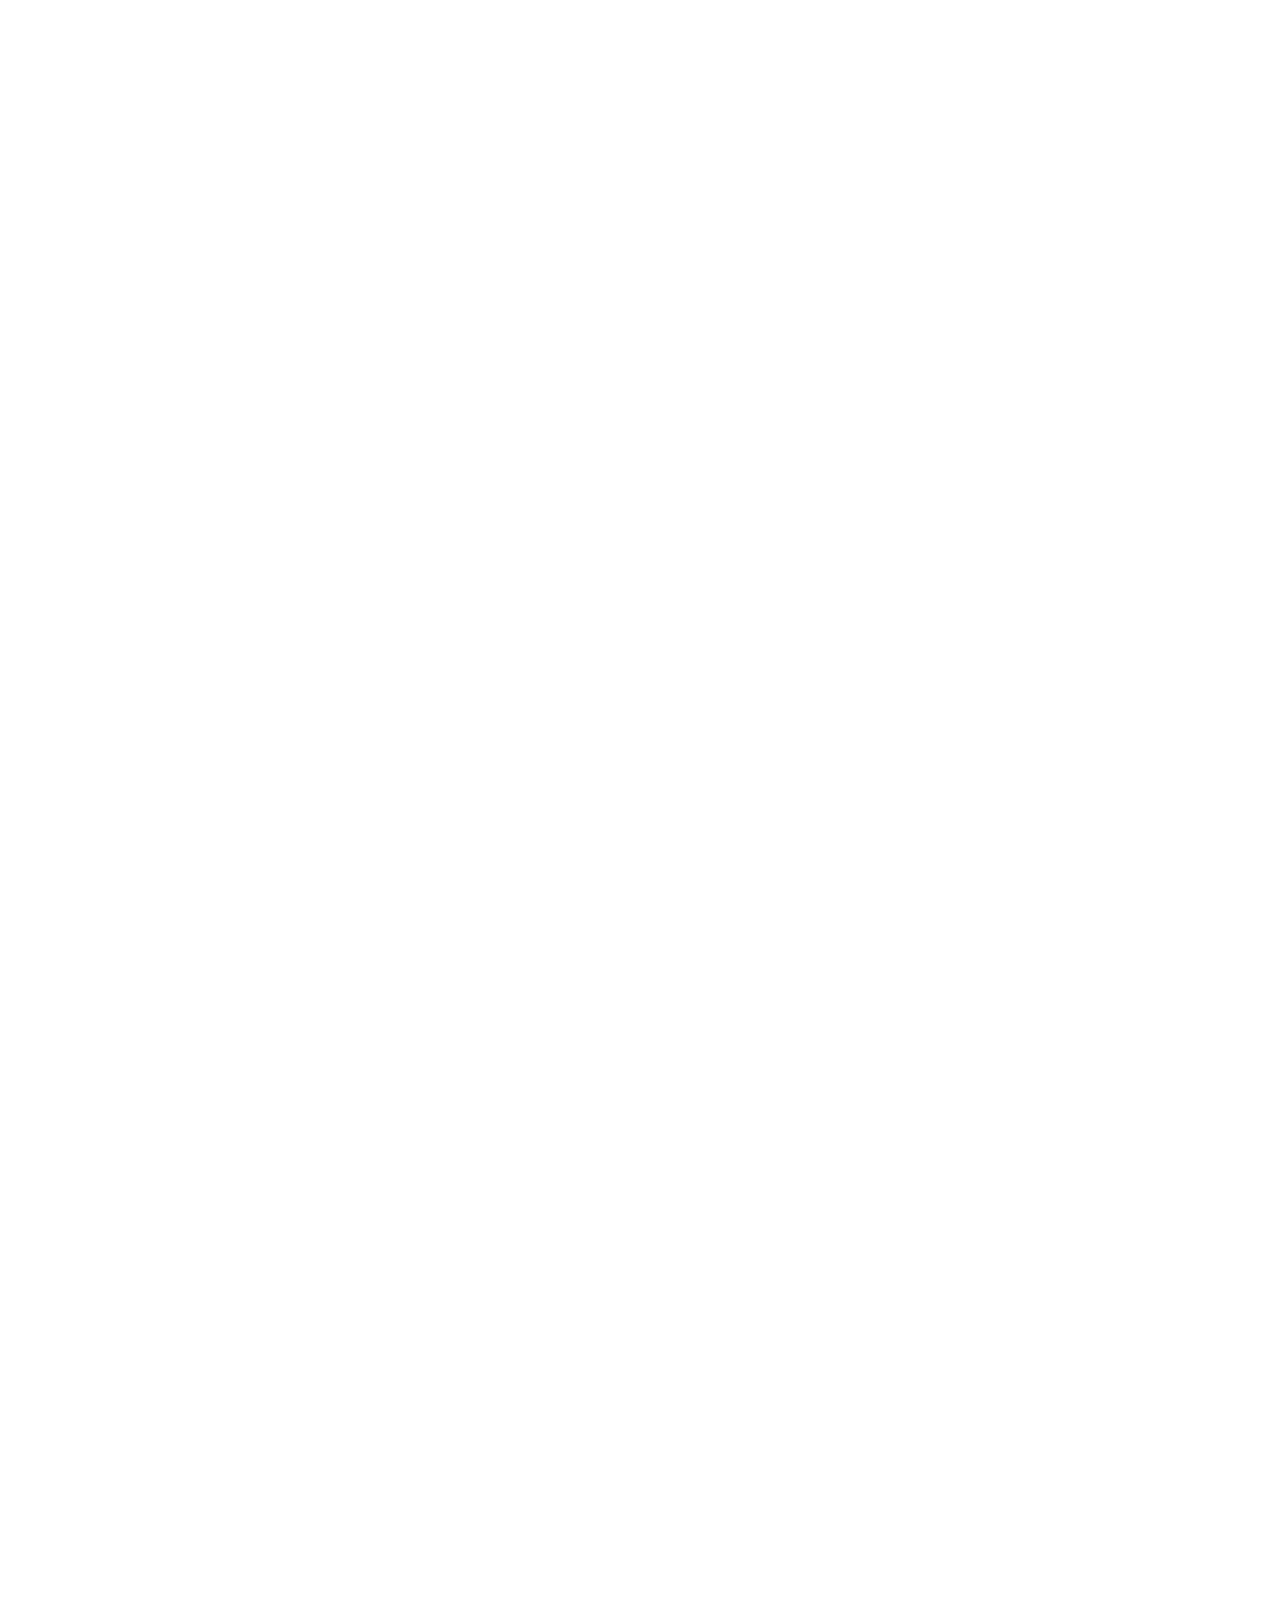
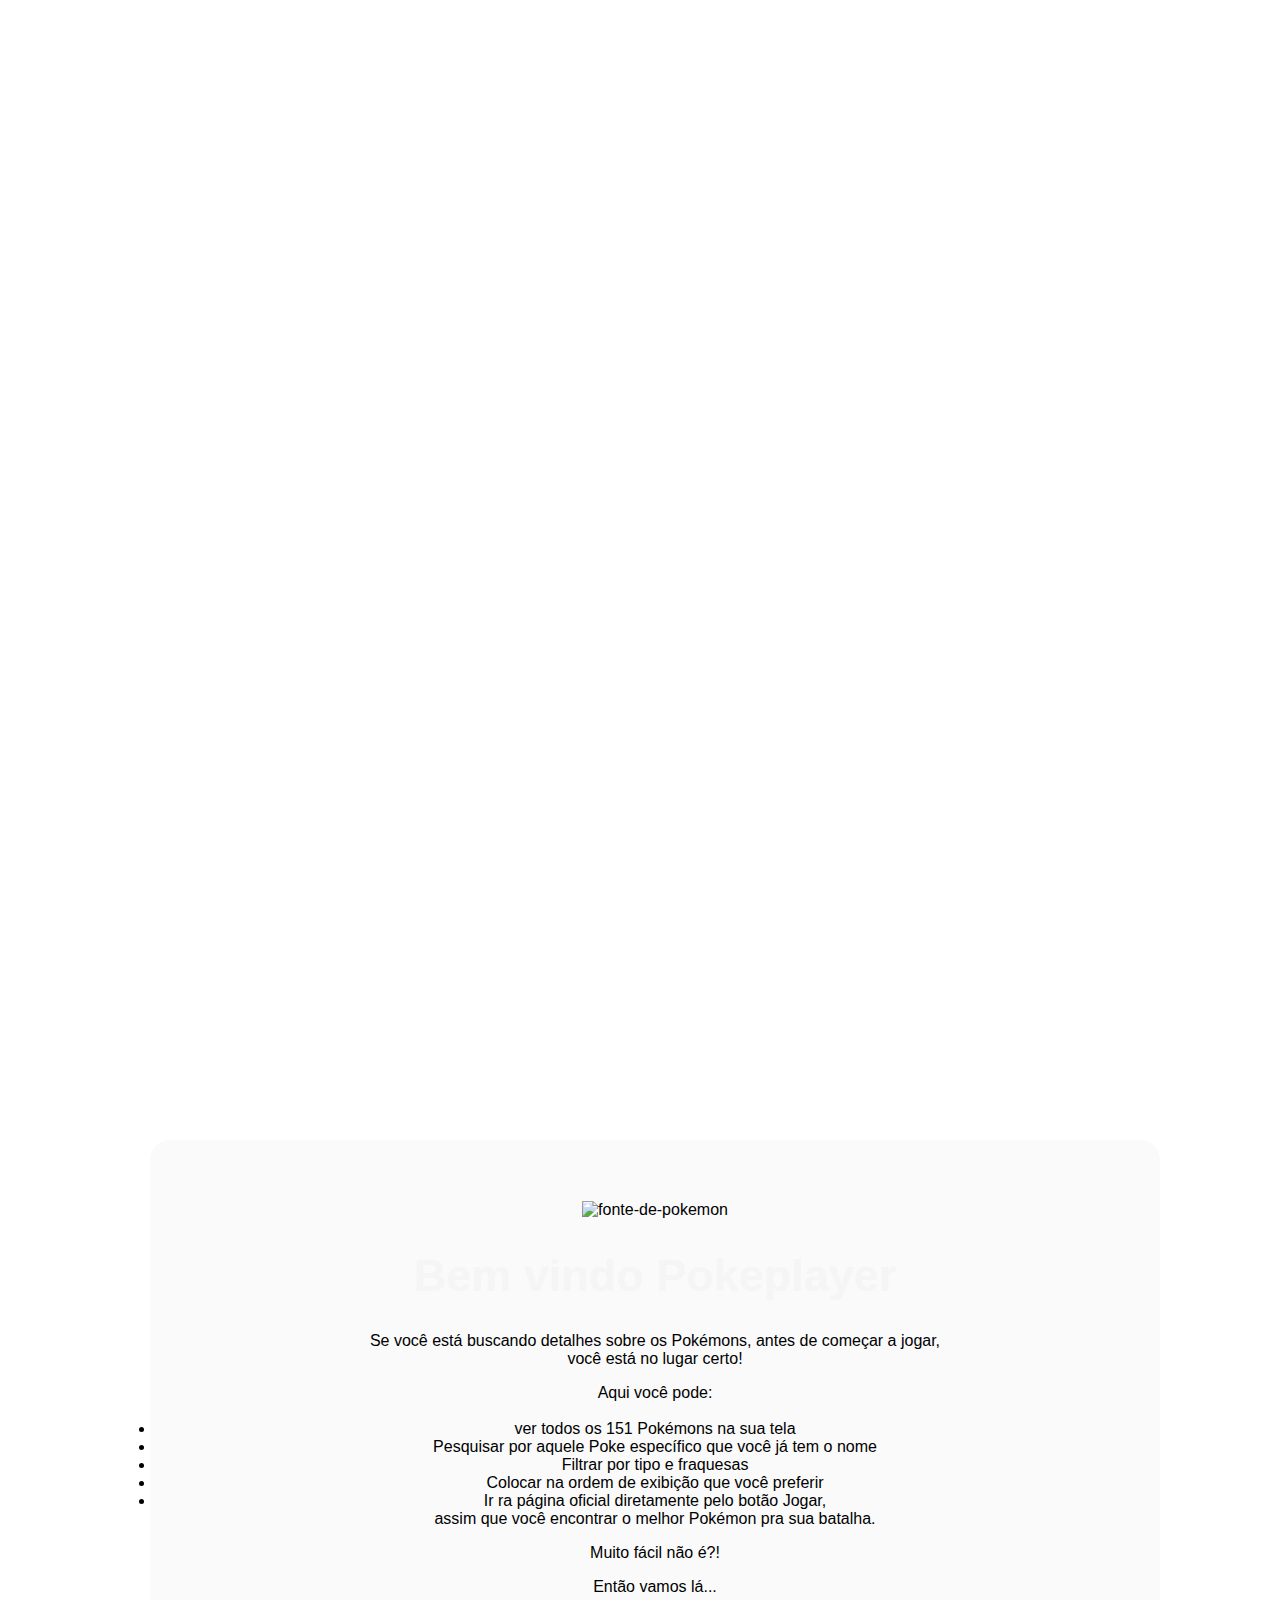
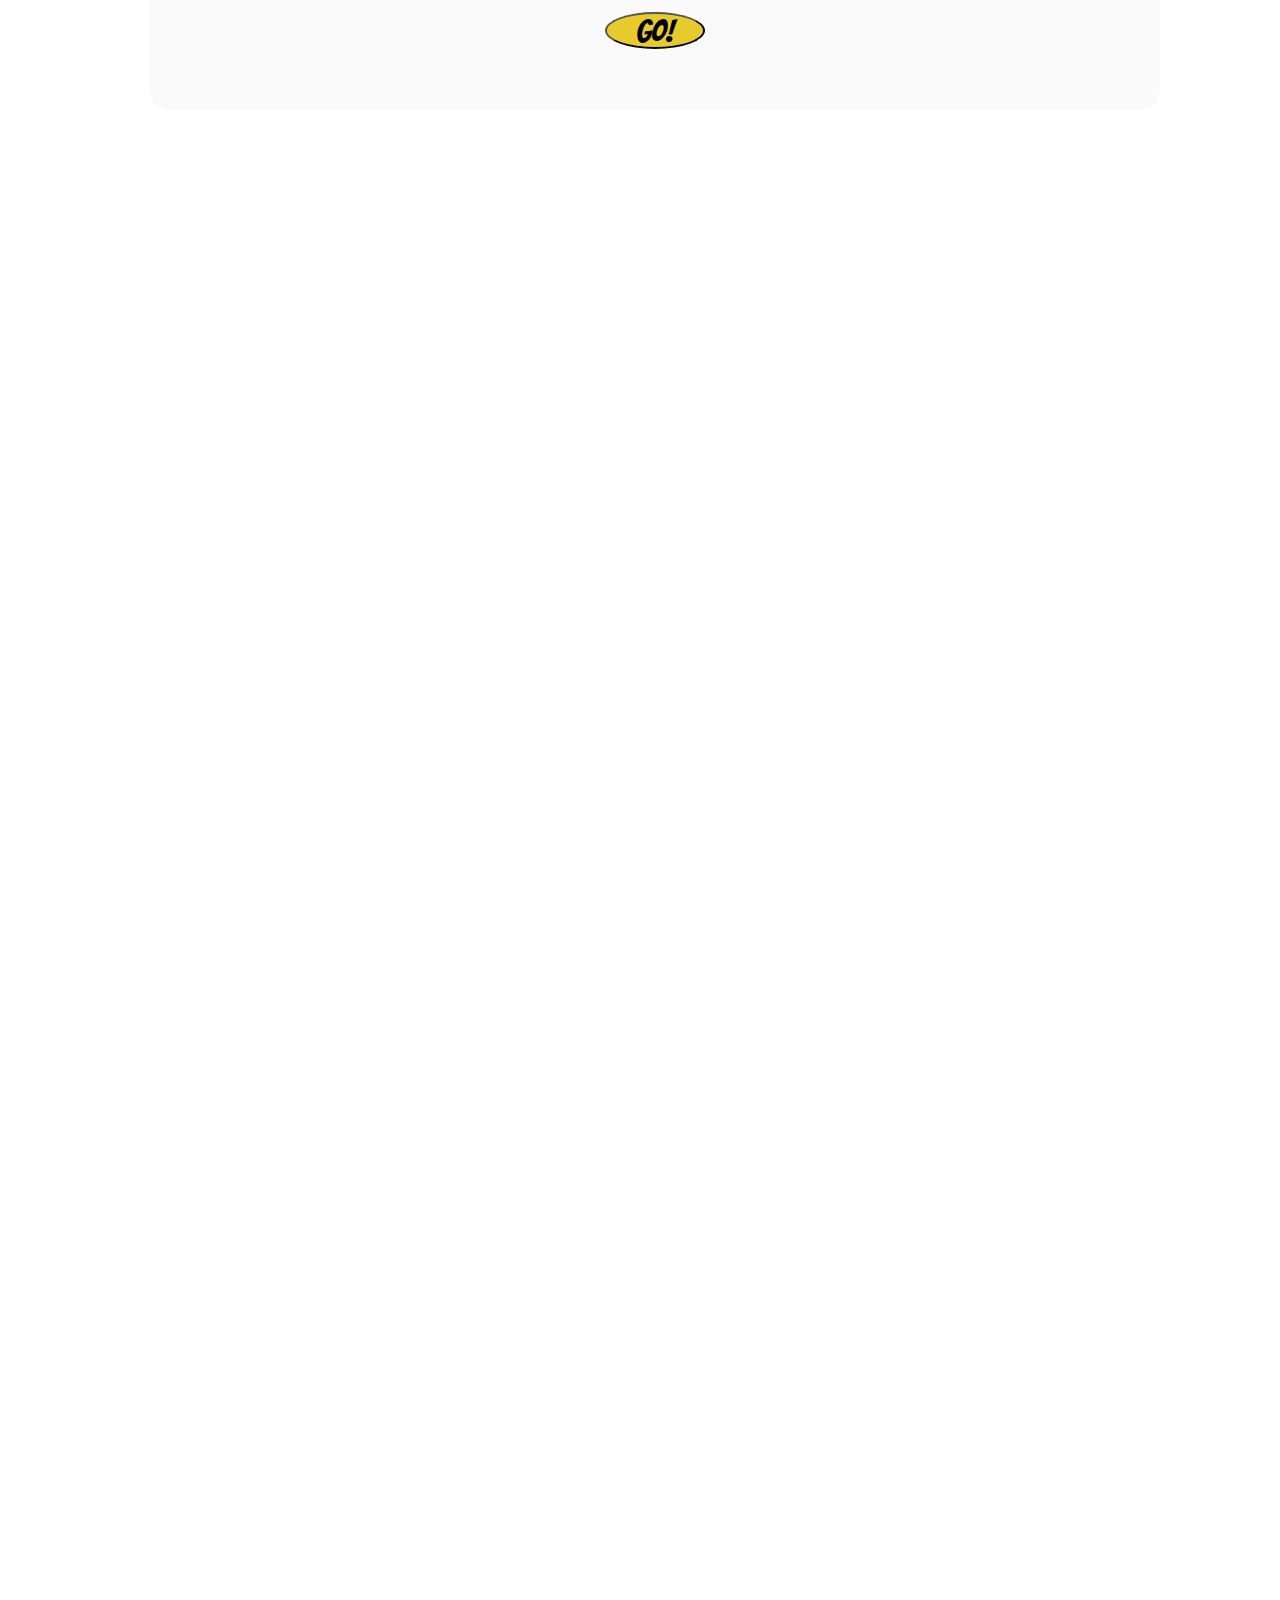
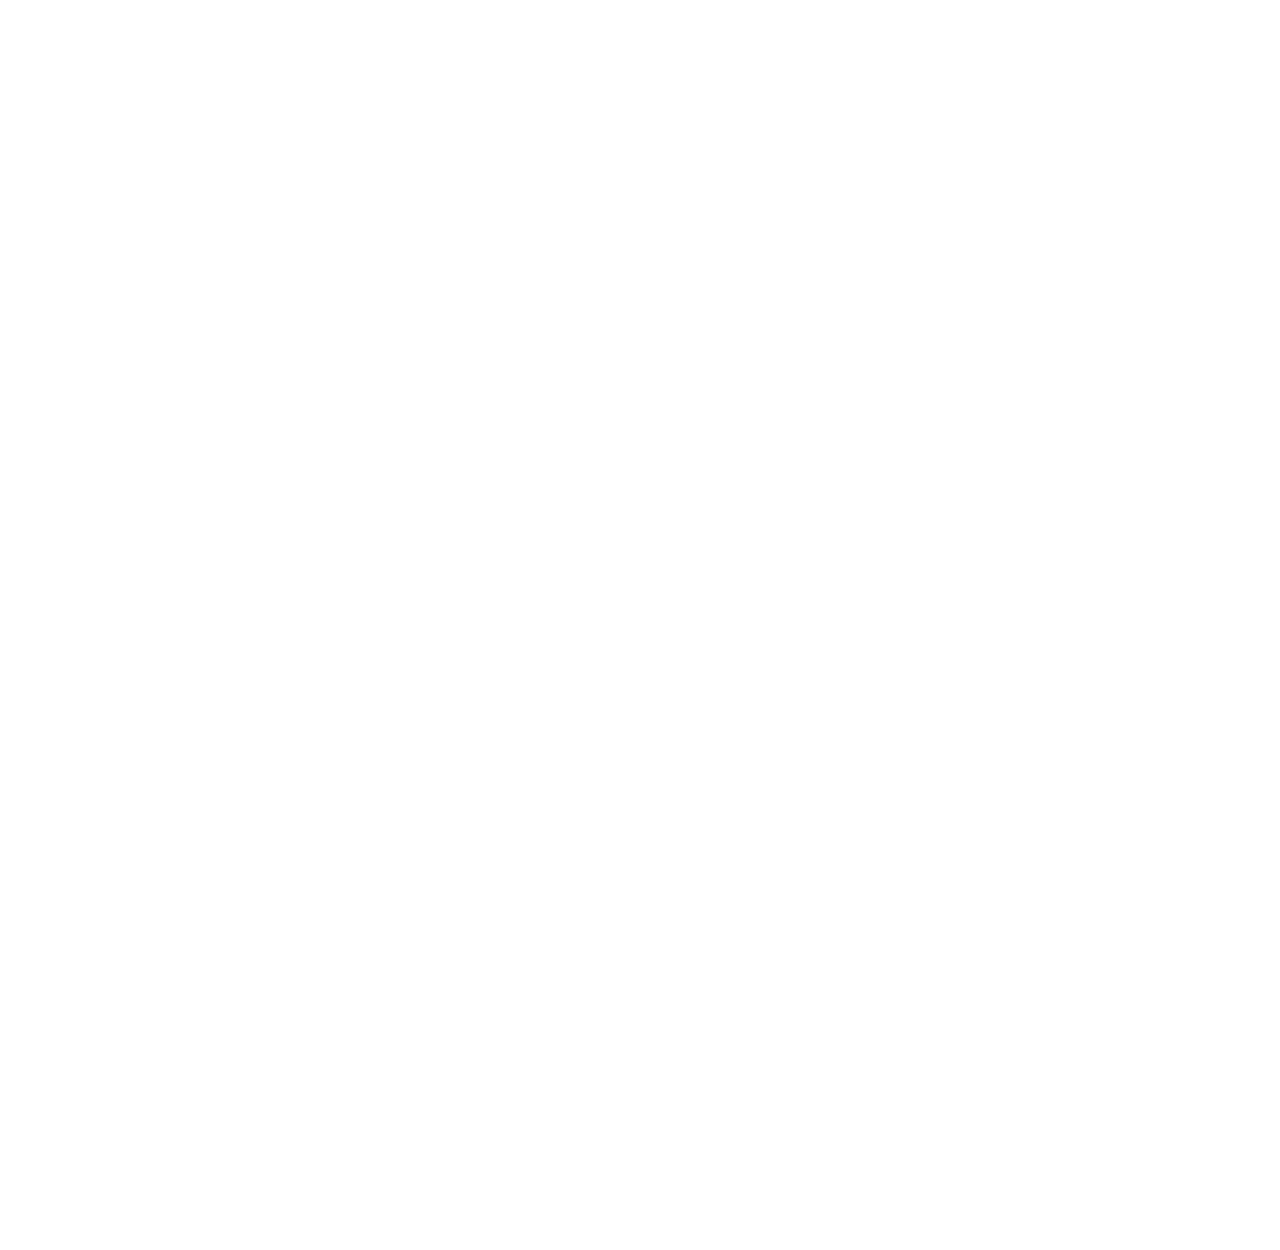
==== src/index.html @ 82933a5a "Input pesquisar funcionando" ====
<!DOCTYPE html>
<html>

<head>
  <meta charset="utf-8">
  <title>PokeLovers - Início</title>
  <link rel="stylesheet" href="image/style.css" />
  <link href="https://fonts.googleapis.com/css?family=Bangers&display=swap" rel="stylesheet" />
  <link href="https://fontmeme.com/permalink/200504/2cc51a42227c6a947ddd5a3efd82e6bc.png" rel="stylesheet"/>
</head>

<body>
  <main>
    <div class="presentation">
      <img src="https://fontmeme.com/permalink/200504/2cc51a42227c6a947ddd5a3efd82e6bc.png" alt="fonte-de-pokemon"/></a>
      <h1>Bem vindo Pokeplayer</h1>
      <dl>
        <p>Se você está buscando detalhes sobre os Pokémons, antes de começar a jogar,<br />
          você está no lugar certo!</p1>
          <dt>Aqui você pode:</dt><br />
          <li>ver todos os 151 Pokémons na sua tela</li>
          <li>Pesquisar por aquele Poke específico que você já tem o
            nome</li>
          <li>Filtrar por tipo e fraquesas</li>
          <li>Colocar na ordem de exibição que você preferir</li>
          <li>Ir ra página oficial diretamente pelo botão Jogar, <br /> assim que
            você encontrar o melhor Pokémon pra sua batalha.</li>
      </dl>
      <p>Muito fácil não é?!</p>
      <p class="lets-go"> Então vamos lá...</p>
      <button id="bt-go" class="btn-go"> <a href="personagens.html" target="_blank">Go!</a> </button>


    </div>

    <header>

    </header>
    <footer>

    </footer>
  </main>
  <script src="teste.js" type="module"></script>
</body>

</html>
---- src/image/style.css ----
html {
    scroll-behavior: smooth;
    /*Faz subir p/ topo aos poucos*/
}

body {
    background-image: url("fundoceu.jpeg");
    /* text-align: center;*/
    background-attachment: fixed;
    background-repeat: no-repeat;
    /* faz com a imagem não repita, apareça uma única vez. */
    background-size: cover;
    /* pra imagem ficar na tela toda. */
}


.search-form {
    font-family: 'Bangers', cursive;
    font-size: 20px;
    height: 70px;
    display: flex;
    align-items: center;
    justify-content: space-between;
    background-color: rgba(245, 245, 245, 0.5);
    color: black;
    border-radius: 5px;
    align-content: center;
    margin: 5px 35px;
    position: top;
}

main {
    font-family: 'Bangers', cursive;
    width: 1000px;
    max-width: 85%;
    height: 6000px;
    border-radius: 20px;
    border-color: silver;
    margin: 20px auto;
    position: relative;
    text-align: center;
    padding: 5px;
    align-content: center;
}

.presentation {
    background-color: rgba(245, 245, 245, 0.5);
    width: 1000px;
    height: 560px;
    border-radius: 20px;
    border-color: silver;
    margin: 10px;
    position: relative;
    text-align: center;
    padding: 5px;
    align-content: center;
    font-family: Arial, Helvetica, sans-serif;
    font: 26px;
}

.column {
    font-family: 'Bangers', cursive;
    font: 16px;
    background-color: rgba(245, 245, 245, 0.664);
    align-content: center;
    margin: 10px;
    border-radius: 20px;
    border-color: silver;
    float: left;
    width: auto;
    padding: 10px;
}

.column:hover, .column:focus {
    background-color: whitesmoke;
    border-color: silver;
    cursor: pointer;
}



h1 {
    font-family: Arial, Helvetica, sans-serif;
    font-size: 45px;
    color: whitesmoke;
    font-weight: 600;
}

a:link {
    color: black;
    font-family: 'Bangers', cursive;
    text-decoration: none;
}

a:visited {
    text-decoration: none;
    color: black;
    font-family: 'Bangers', cursive;
}

a:hover {
    text-decoration: none;
    color: rgb(71, 105, 255);
}

a:active {
    text-decoration: none;
    color: green(238, 235, 56);
}

button {
    font-family: 'Bangers', cursive;
    width: 100px;
    height: auto;
    border-radius: 30%;
    color: black;
    background-color: rgb(231, 203, 45);
}

.btn-go {
    color: rgb(71, 105, 255);
    border-radius: 100%;
    font-size: 30px;
}

.btn-home {
    top: 20px;
    left: 20px;
    position: absolute;
}

.btn-play {
    top: 20px;
    right: 20px;
    position: absolute;
}

.btn-top {
    bottom: 20px;
    right: 20px;
    display: none;
    position: fixed;
}

.btn-all {
    right: 20px;
    bottom: 20px;
    position: center;
}


.img {
    display: block;
    text-align: center;
    position: absolute;
}

#filtered {
    display: block
}

.modal {
    display: none;
    position: fixed;
    z-index: 1;
    /* Sit on top */
    padding-top: 50px;
    padding-left: 450px;
    /* Location of the box */
    left: 0;
    top: 0;
    width: 100%;
    /* Full width */
    height: 100%;
    /* Full height */
    overflow: auto;
    /* Enable scroll if needed */
    background-color: rgba(0, 0, 0, 0.4);
    /* Black w/ opacity */
}

.modal-content {
    background-image: url("fundoceu.jpeg");
    padding: 20px;
    width: fit-content;
    height: 500px;
    border: 1px solid #888;
    border-radius: 10px;
    position: center;
    object-position: center;
    align-items: center;
}

/* The Close Button */

.close {
    color: #aaaaaa;
    height: auto;
    width: auto;
    float: right;
    font-size: 28px;
    font-weight: bold;
    position: relative;
}

.close:hover, .close:focus {
    color: #000;
    text-decoration: none;
    cursor: pointer;
}

::-webkit-scrollbar {
    width: 12px;
}

::-webkit-scrollbar-thumb {
    -webkit-border-radius: 10px;
    border-radius: 10px;
    background-color: rgba(103, 187, 243, 0.685);
    -webkit-box-shadow: inset 0 0 6px rgba(0, 0, 0, 0.5);
}
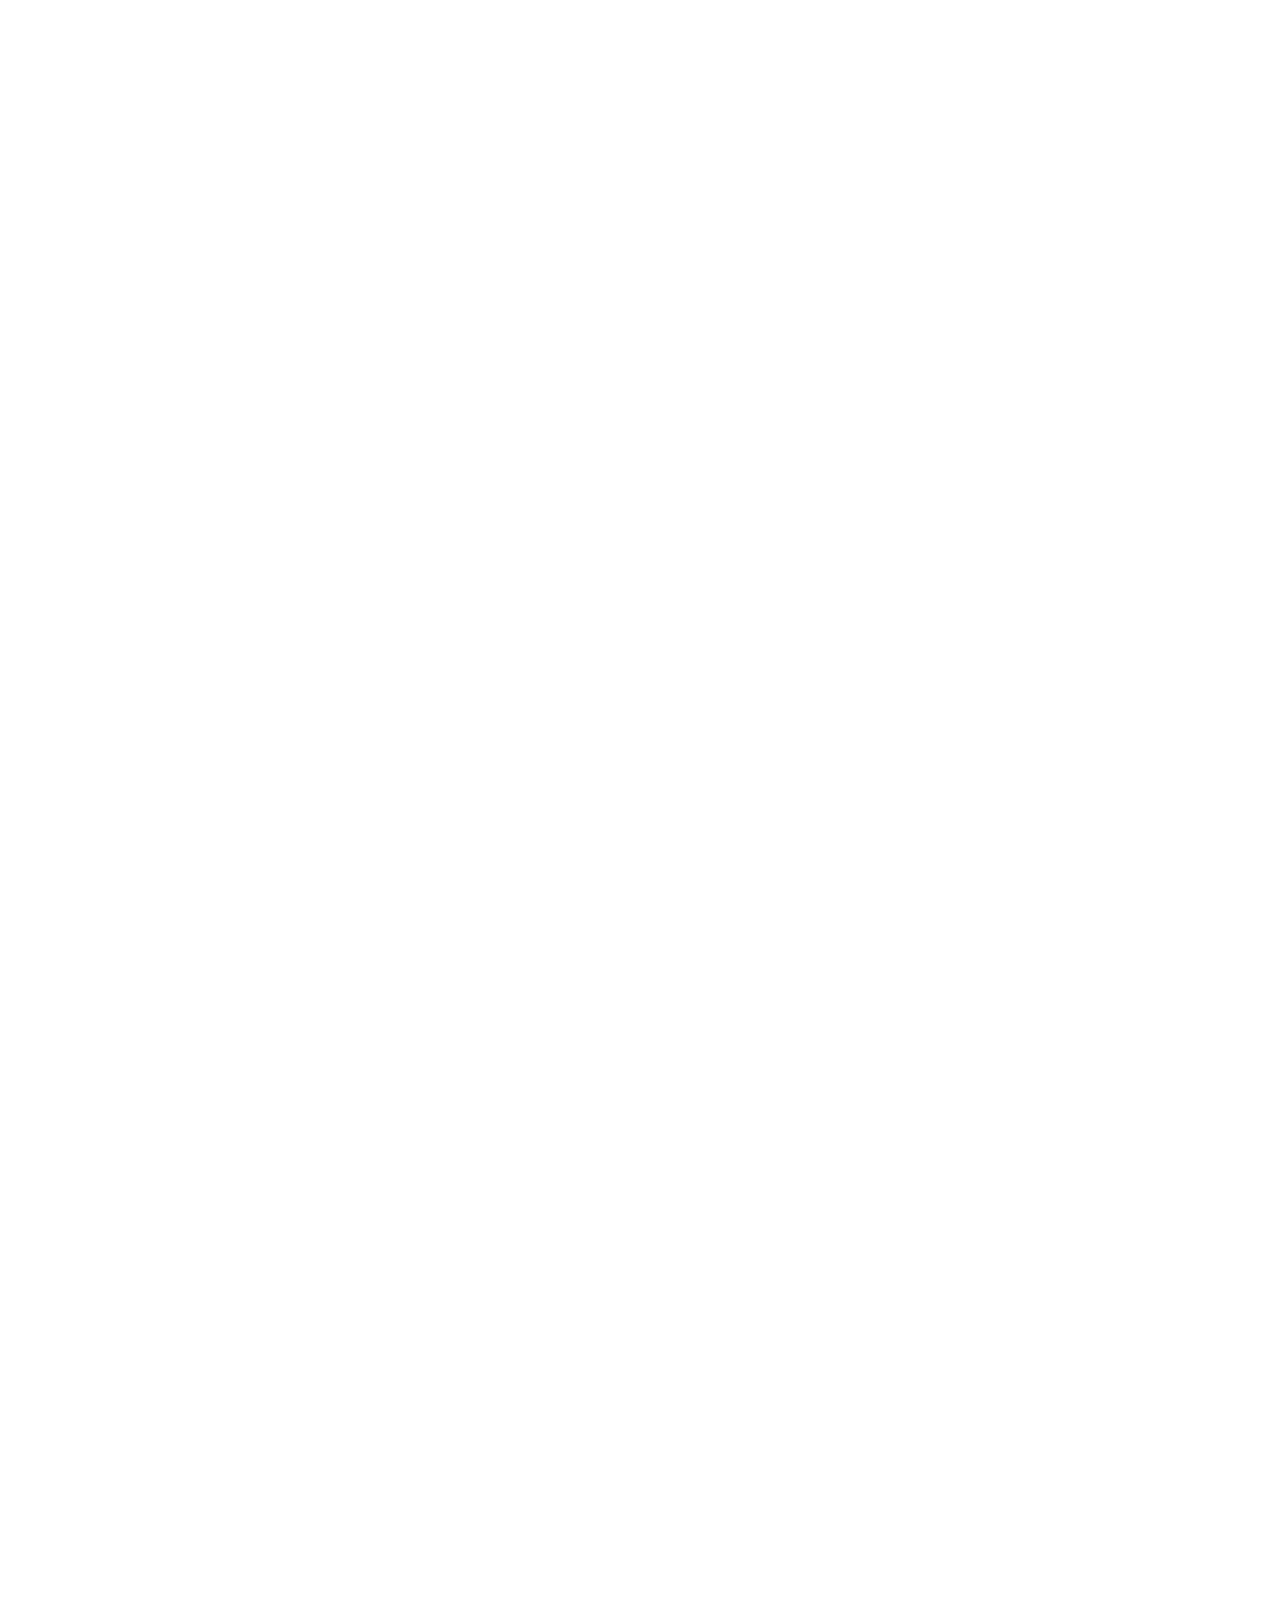
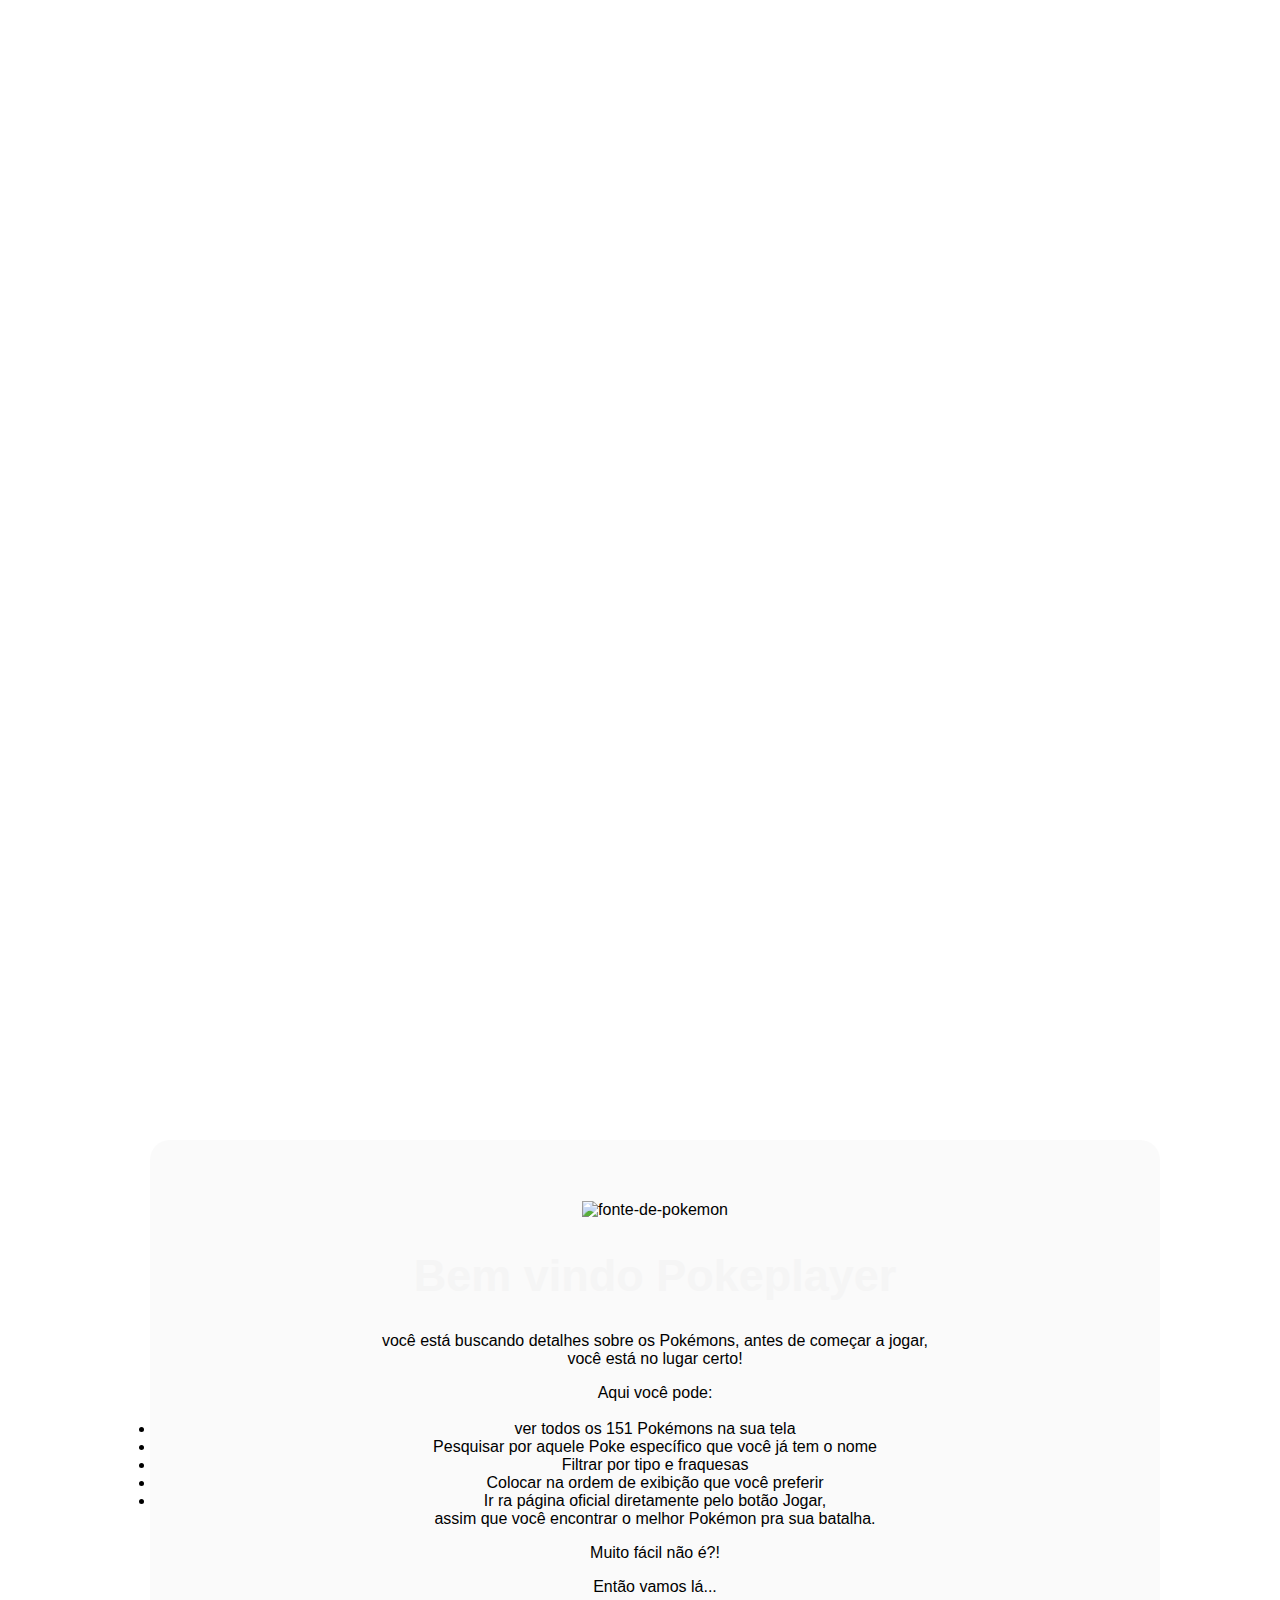
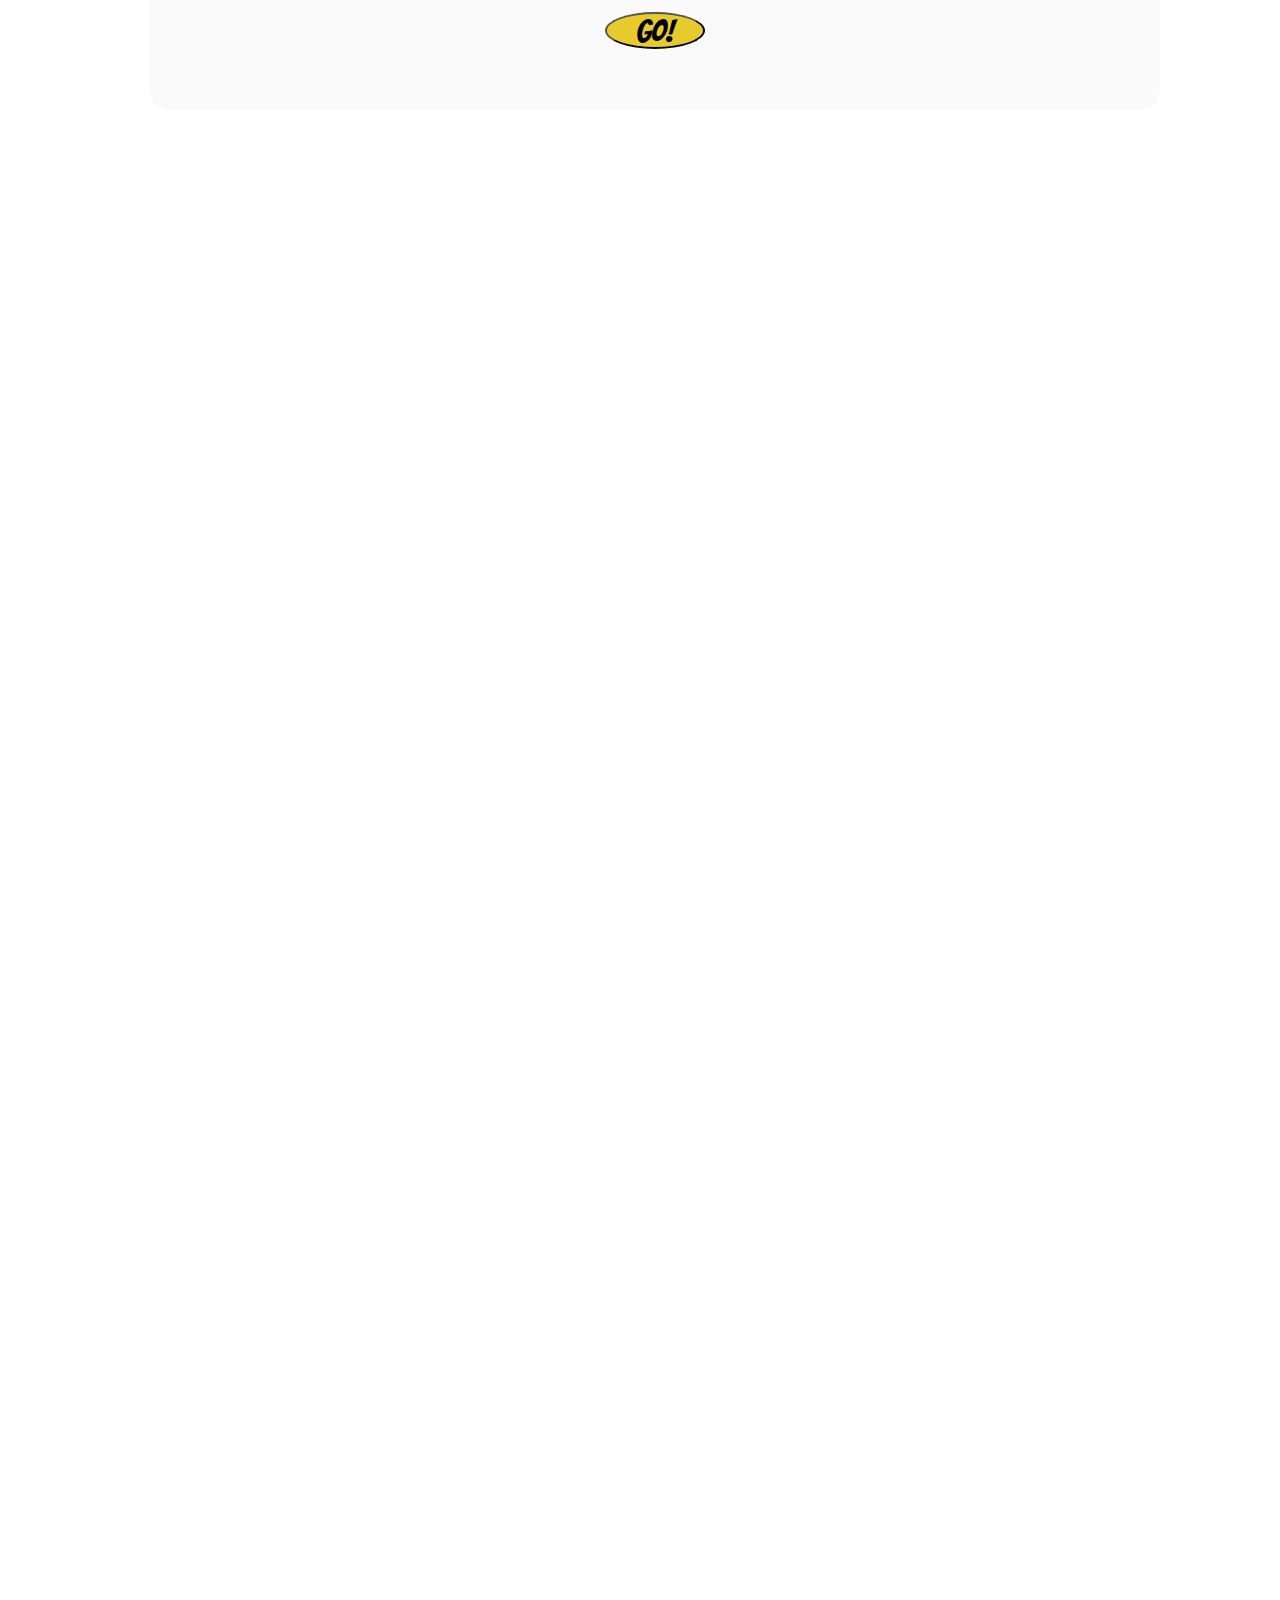
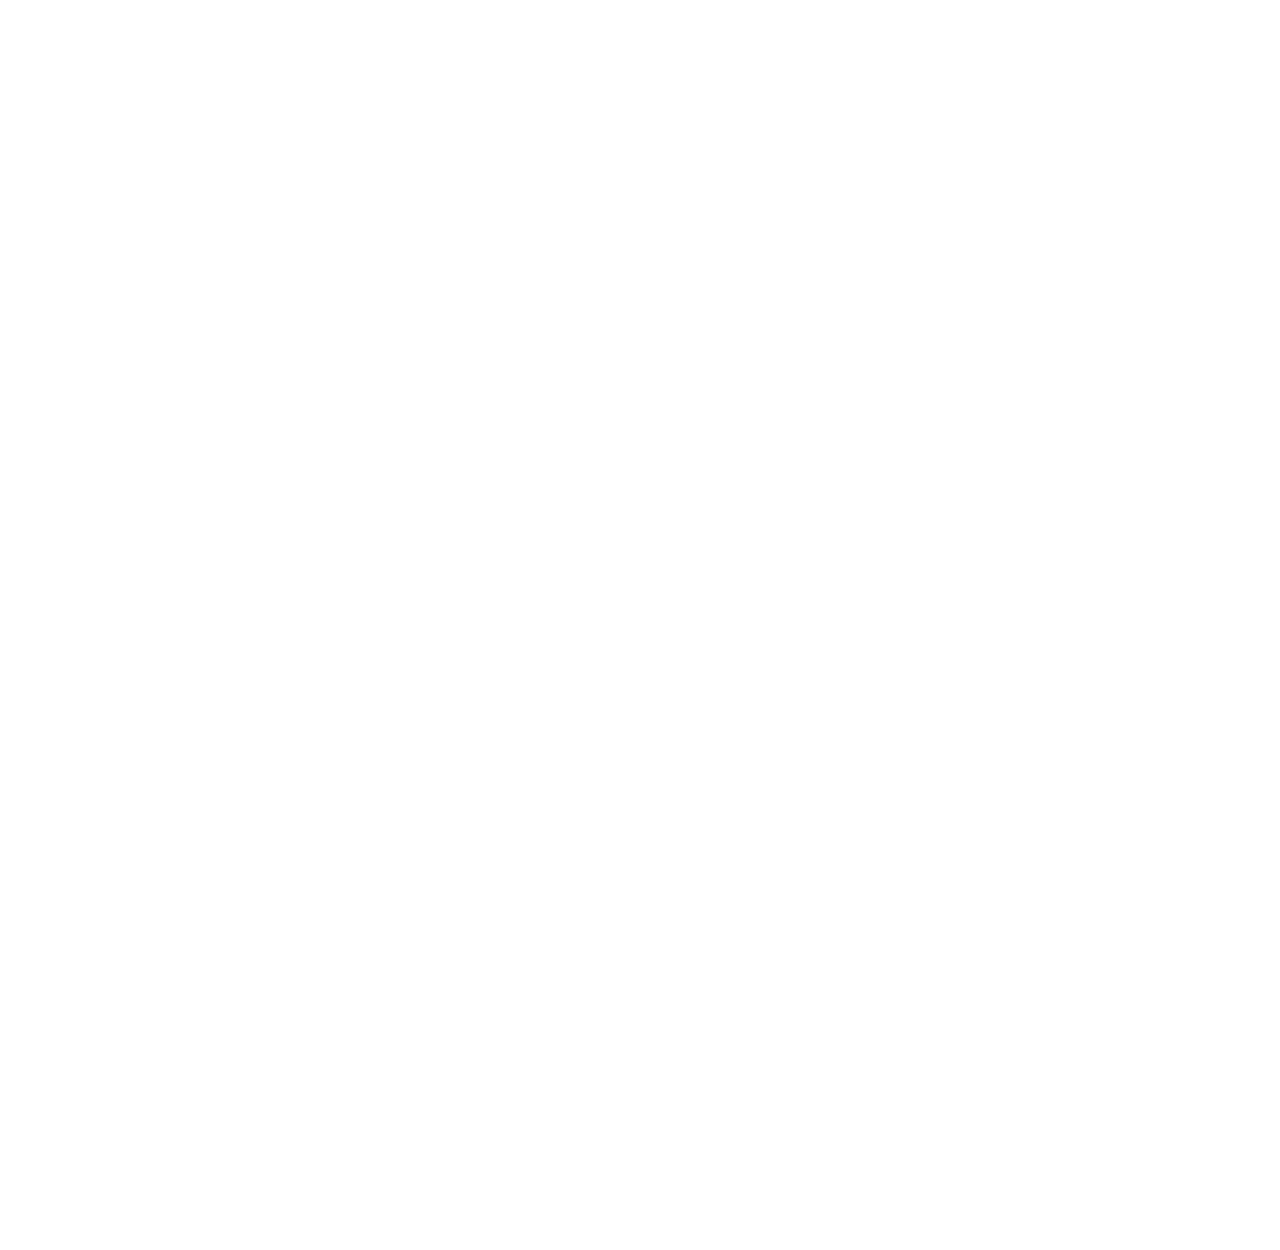
==== commit c79da118: "Inputs limpando automaticamente" ====
--- a/src/index.html
+++ b/src/index.html
@@ -3,32 +3,34 @@
 
 <head>
   <meta charset="utf-8">
+  <meta name="viewport" content="width=device-width,initial-scale=1">
   <title>PokeLovers - Início</title>
   <link rel="stylesheet" href="image/style.css" />
   <link href="https://fonts.googleapis.com/css?family=Bangers&display=swap" rel="stylesheet" />
-  <link href="https://fontmeme.com/permalink/200504/2cc51a42227c6a947ddd5a3efd82e6bc.png" rel="stylesheet"/>
+  <link href="https://fontmeme.com/permalink/200504/2cc51a42227c6a947ddd5a3efd82e6bc.png" rel="stylesheet" />
+
 </head>
 
 <body>
   <main>
     <div class="presentation">
-      <img src="https://fontmeme.com/permalink/200504/2cc51a42227c6a947ddd5a3efd82e6bc.png" alt="fonte-de-pokemon"/></a>
+      <img src="https://fontmeme.com/permalink/200504/2cc51a42227c6a947ddd5a3efd82e6bc.png" alt="fonte-de-pokemon" />
       <h1>Bem vindo Pokeplayer</h1>
       <dl>
-        <p>Se você está buscando detalhes sobre os Pokémons, antes de começar a jogar,<br />
-          você está no lugar certo!</p1>
-          <dt>Aqui você pode:</dt><br />
-          <li>ver todos os 151 Pokémons na sua tela</li>
-          <li>Pesquisar por aquele Poke específico que você já tem o
-            nome</li>
-          <li>Filtrar por tipo e fraquesas</li>
-          <li>Colocar na ordem de exibição que você preferir</li>
-          <li>Ir ra página oficial diretamente pelo botão Jogar, <br /> assim que
-            você encontrar o melhor Pokémon pra sua batalha.</li>
+        <p>você está buscando detalhes sobre os Pokémons, antes de começar a jogar, <br />
+          você está no lugar certo!</p>
+        <dt>Aqui você pode:</dt><br />
+        <li>ver todos os 151 Pokémons na sua tela</li>
+        <li>Pesquisar por aquele Poke específico que você já tem o
+          nome</li>
+        <li>Filtrar por tipo e fraquesas</li>
+        <li>Colocar na ordem de exibição que você preferir</li>
+        <li>Ir ra página oficial diretamente pelo botão Jogar, <br /> assim que
+          você encontrar o melhor Pokémon pra sua batalha.</li>
       </dl>
       <p>Muito fácil não é?!</p>
       <p class="lets-go"> Então vamos lá...</p>
-      <button id="bt-go" class="btn-go"> <a href="personagens.html" target="_blank">Go!</a> </button>
+      <button id="bt-go" class="btn-go"> <a href="personagens.html" target="_blank">Go!</a></button>
 
 
     </div>
@@ -40,7 +42,7 @@
 
     </footer>
   </main>
-  <script src="teste.js" type="module"></script>
+  <script src="main.js" type="module"></script>
 </body>
 
 </html>--- a/src/image/style.css
+++ b/src/image/style.css
@@ -1,221 +1,217 @@
 html {
-    scroll-behavior: smooth;
-    /*Faz subir p/ topo aos poucos*/
+  scroll-behavior: smooth;
+  /*Faz subir p/ topo aos poucos*/
 }
 
 body {
-    background-image: url("fundoceu.jpeg");
-    /* text-align: center;*/
-    background-attachment: fixed;
-    background-repeat: no-repeat;
-    /* faz com a imagem não repita, apareça uma única vez. */
-    background-size: cover;
-    /* pra imagem ficar na tela toda. */
-}
-
+  background-image: url("fundoceu.jpeg");
+  /* text-align: center;*/
+  background-attachment: fixed;
+  background-repeat: no-repeat;
+  /* faz com a imagem não repita, apareça uma única vez. */
+  background-size: cover;
+  /* pra imagem ficar na tela toda. */
+}
 
 .search-form {
-    font-family: 'Bangers', cursive;
-    font-size: 20px;
-    height: 70px;
-    display: flex;
-    align-items: center;
-    justify-content: space-between;
-    background-color: rgba(245, 245, 245, 0.5);
-    color: black;
-    border-radius: 5px;
-    align-content: center;
-    margin: 5px 35px;
-    position: top;
+  font-family: 'Bangers', cursive;
+  font-size: 20px;
+  height: 70px;
+  display: flex;
+  align-items: center;
+  justify-content: space-between;
+  background-color: rgba(245, 245, 245, 0.5);
+  color: black;
+  border-radius: 5px;
+  align-content: center;
+  margin: 5px 35px;
+  position: top;
 }
 
 main {
-    font-family: 'Bangers', cursive;
-    width: 1000px;
-    max-width: 85%;
-    height: 6000px;
-    border-radius: 20px;
-    border-color: silver;
-    margin: 20px auto;
-    position: relative;
-    text-align: center;
-    padding: 5px;
-    align-content: center;
+  font-family: 'Bangers', cursive;
+  width: 1000px;
+  max-width: 85%;
+  height: 6000px;
+  border-radius: 20px;
+  border-color: silver;
+  margin: 20px auto;
+  position: relative;
+  text-align: center;
+  padding: 5px;
+  align-content: center;
 }
 
 .presentation {
-    background-color: rgba(245, 245, 245, 0.5);
-    width: 1000px;
-    height: 560px;
-    border-radius: 20px;
-    border-color: silver;
-    margin: 10px;
-    position: relative;
-    text-align: center;
-    padding: 5px;
-    align-content: center;
-    font-family: Arial, Helvetica, sans-serif;
-    font: 26px;
+  background-color: rgba(245, 245, 245, 0.5);
+  width: 1000px;
+  height: 560px;
+  border-radius: 20px;
+  border-color: silver;
+  margin: 10px;
+  position: relative;
+  text-align: center;
+  padding: 5px;
+  align-content: center;
+  font-family: Arial, Helvetica, sans-serif;
+  font: 26px;
 }
 
 .column {
-    font-family: 'Bangers', cursive;
-    font: 16px;
-    background-color: rgba(245, 245, 245, 0.664);
-    align-content: center;
-    margin: 10px;
-    border-radius: 20px;
-    border-color: silver;
-    float: left;
-    width: auto;
-    padding: 10px;
+  font-family: 'Bangers', cursive;
+  font: 16px;
+  background-color: rgba(245, 245, 245, 0.664);
+  align-content: center;
+  margin: 10px;
+  border-radius: 20px;
+  border-color: silver;
+  float: left;
+  width: auto;
+  padding: 10px;
 }
 
 .column:hover, .column:focus {
-    background-color: whitesmoke;
-    border-color: silver;
-    cursor: pointer;
-}
-
-
+  background-color: whitesmoke;
+  border-color: silver;
+  cursor: pointer;
+}
 
 h1 {
-    font-family: Arial, Helvetica, sans-serif;
-    font-size: 45px;
-    color: whitesmoke;
-    font-weight: 600;
+  font-family: Arial, Helvetica, sans-serif;
+  font-size: 45px;
+  color: whitesmoke;
+  font-weight: 600;
 }
 
 a:link {
-    color: black;
-    font-family: 'Bangers', cursive;
-    text-decoration: none;
+  color: black;
+  font-family: 'Bangers', cursive;
+  text-decoration: none;
 }
 
 a:visited {
-    text-decoration: none;
-    color: black;
-    font-family: 'Bangers', cursive;
+  text-decoration: none;
+  color: black;
+  font-family: 'Bangers', cursive;
 }
 
 a:hover {
-    text-decoration: none;
-    color: rgb(71, 105, 255);
+  text-decoration: none;
+  color: rgb(71, 105, 255);
 }
 
 a:active {
-    text-decoration: none;
-    color: green(238, 235, 56);
+  text-decoration: none;
+  color: green(238, 235, 56);
 }
 
 button {
-    font-family: 'Bangers', cursive;
-    width: 100px;
-    height: auto;
-    border-radius: 30%;
-    color: black;
-    background-color: rgb(231, 203, 45);
+  font-family: 'Bangers', cursive;
+  width: 100px;
+  height: auto;
+  border-radius: 30%;
+  color: black;
+  background-color: rgb(231, 203, 45);
 }
 
 .btn-go {
-    color: rgb(71, 105, 255);
-    border-radius: 100%;
-    font-size: 30px;
+  color: rgb(71, 105, 255);
+  border-radius: 100%;
+  font-size: 30px;
 }
 
 .btn-home {
-    top: 20px;
-    left: 20px;
-    position: absolute;
+  top: 20px;
+  left: 20px;
+  position: absolute;
 }
 
 .btn-play {
-    top: 20px;
-    right: 20px;
-    position: absolute;
+  top: 20px;
+  right: 20px;
+  position: absolute;
 }
 
 .btn-top {
-    bottom: 20px;
-    right: 20px;
-    display: none;
-    position: fixed;
+  bottom: 20px;
+  right: 20px;
+  display: none;
+  position: fixed;
 }
 
 .btn-all {
-    right: 20px;
-    bottom: 20px;
-    position: center;
-}
-
+  right: 20px;
+  bottom: 20px;
+  position: center;
+}
 
 .img {
-    display: block;
-    text-align: center;
-    position: absolute;
+  display: block;
+  text-align: center;
+  position: absolute;
 }
 
 #filtered {
-    display: block
+  display: block
 }
 
 .modal {
-    display: none;
-    position: fixed;
-    z-index: 1;
-    /* Sit on top */
-    padding-top: 50px;
-    padding-left: 450px;
-    /* Location of the box */
-    left: 0;
-    top: 0;
-    width: 100%;
-    /* Full width */
-    height: 100%;
-    /* Full height */
-    overflow: auto;
-    /* Enable scroll if needed */
-    background-color: rgba(0, 0, 0, 0.4);
-    /* Black w/ opacity */
+  display: none;
+  position: fixed;
+  z-index: 1;
+  /* Sit on top */
+  padding-top: 50px;
+  padding-left: 450px;
+  /* Location of the box */
+  left: 0;
+  top: 0;
+  width: 100%;
+  /* Full width */
+  height: 100%;
+  /* Full height */
+  overflow: auto;
+  /* Enable scroll if needed */
+  background-color: rgba(0, 0, 0, 0.4);
+  /* Black w/ opacity */
 }
 
 .modal-content {
-    background-image: url("fundoceu.jpeg");
-    padding: 20px;
-    width: fit-content;
-    height: 500px;
-    border: 1px solid #888;
-    border-radius: 10px;
-    position: center;
-    object-position: center;
-    align-items: center;
+  background-image: url("fundoceu.jpeg");
+  padding: 20px;
+  width: fit-content;
+  height: 500px;
+  border: 1px solid #888;
+  border-radius: 10px;
+  position: center;
+  object-position: center;
+  align-items: center;
 }
 
 /* The Close Button */
 
 .close {
-    color: #aaaaaa;
-    height: auto;
-    width: auto;
-    float: right;
-    font-size: 28px;
-    font-weight: bold;
-    position: relative;
+  color: #aaaaaa;
+  height: auto;
+  width: auto;
+  float: right;
+  font-size: 28px;
+  font-weight: bold;
+  position: relative;
 }
 
 .close:hover, .close:focus {
-    color: #000;
-    text-decoration: none;
-    cursor: pointer;
+  color: #000;
+  text-decoration: none;
+  cursor: pointer;
 }
 
 ::-webkit-scrollbar {
-    width: 12px;
+  width: 12px;
 }
 
 ::-webkit-scrollbar-thumb {
-    -webkit-border-radius: 10px;
-    border-radius: 10px;
-    background-color: rgba(103, 187, 243, 0.685);
-    -webkit-box-shadow: inset 0 0 6px rgba(0, 0, 0, 0.5);
+  -webkit-border-radius: 10px;
+  border-radius: 10px;
+  background-color: rgba(103, 187, 243, 0.685);
+  -webkit-box-shadow: inset 0 0 6px rgba(0, 0, 0, 0.5);
 }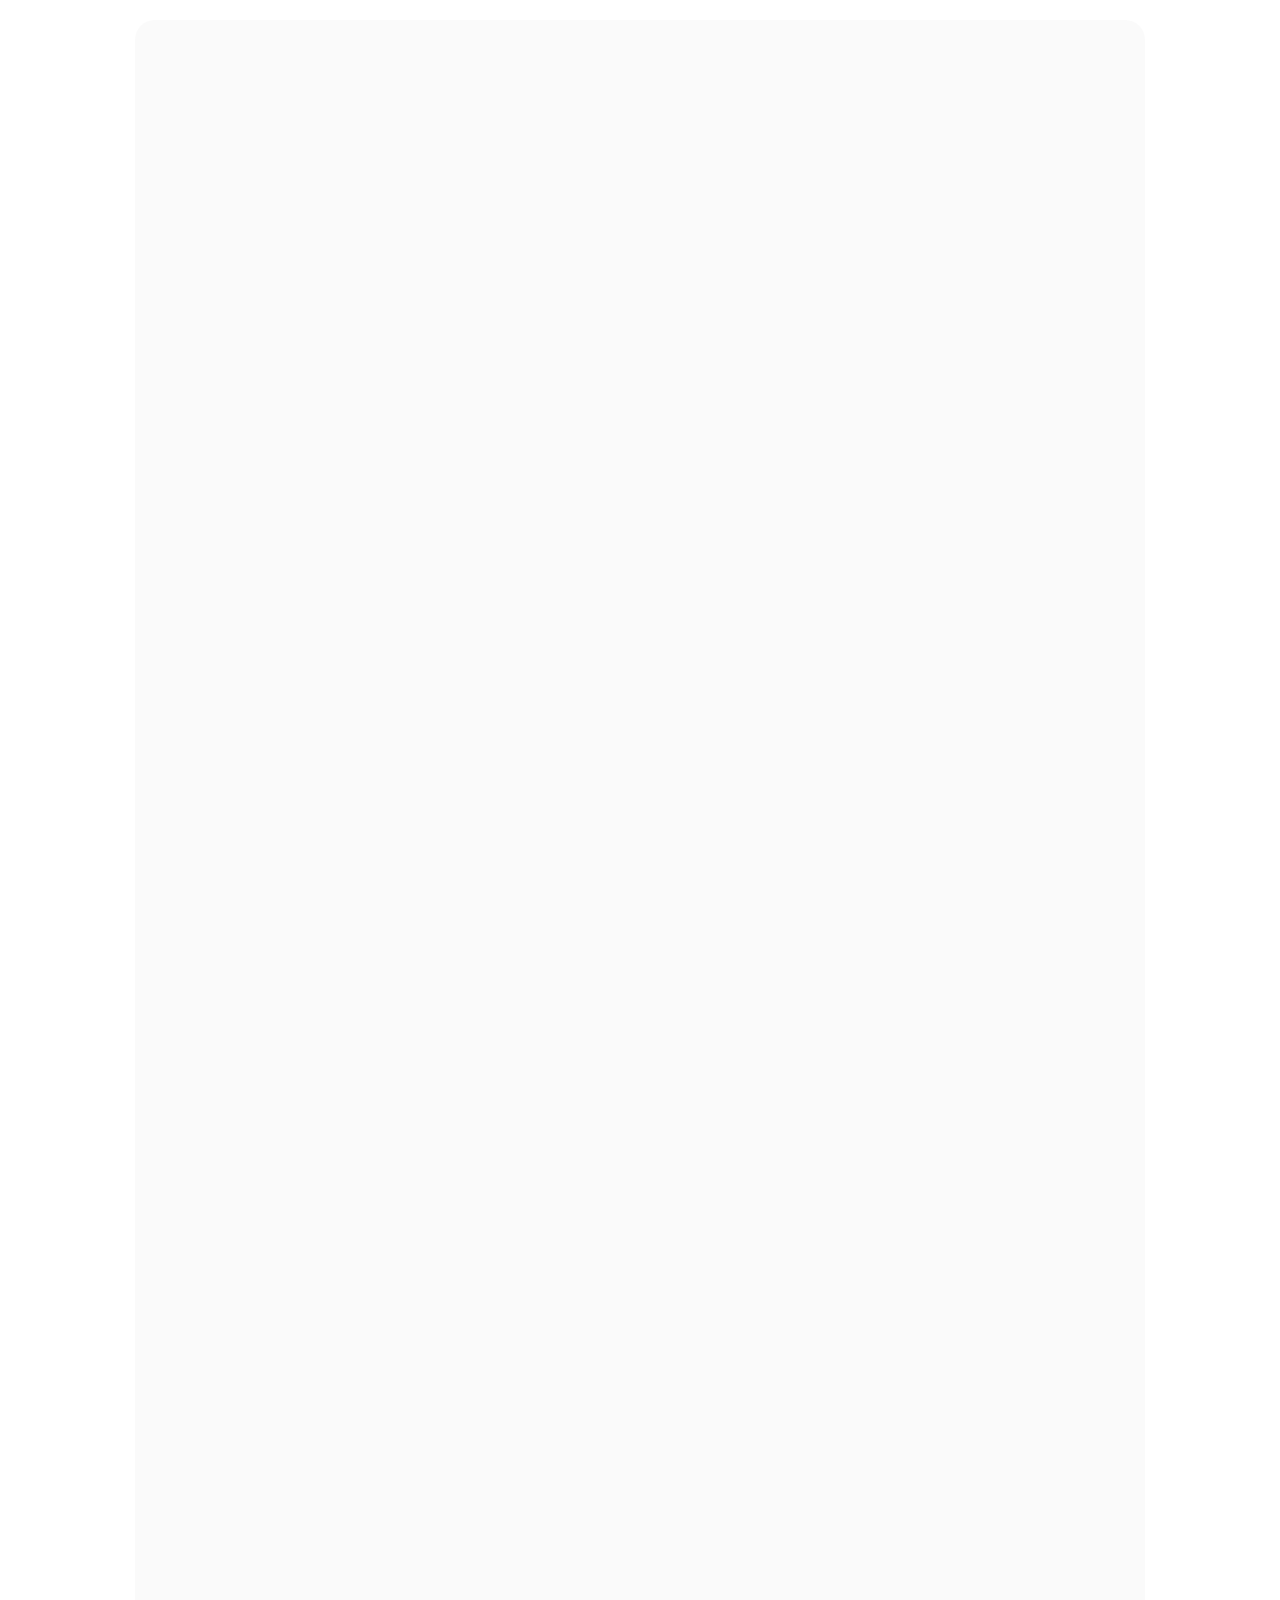
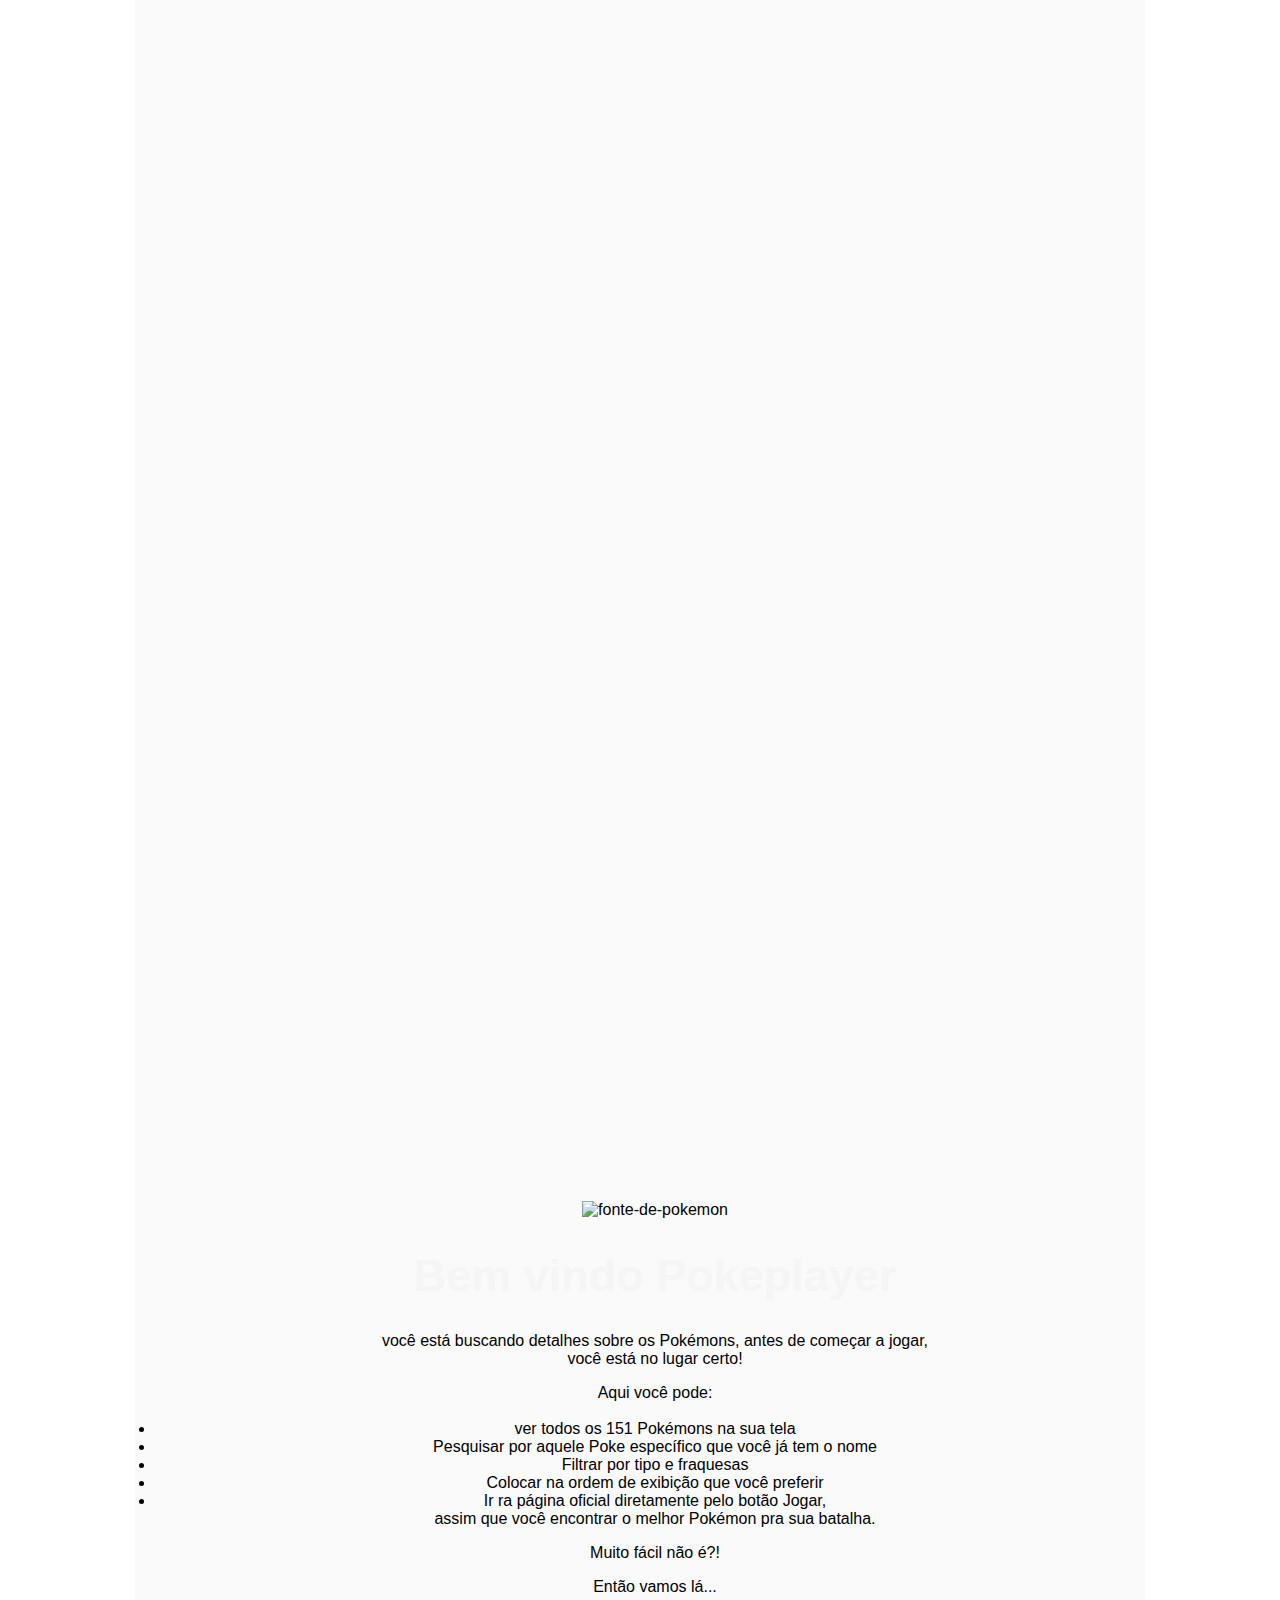
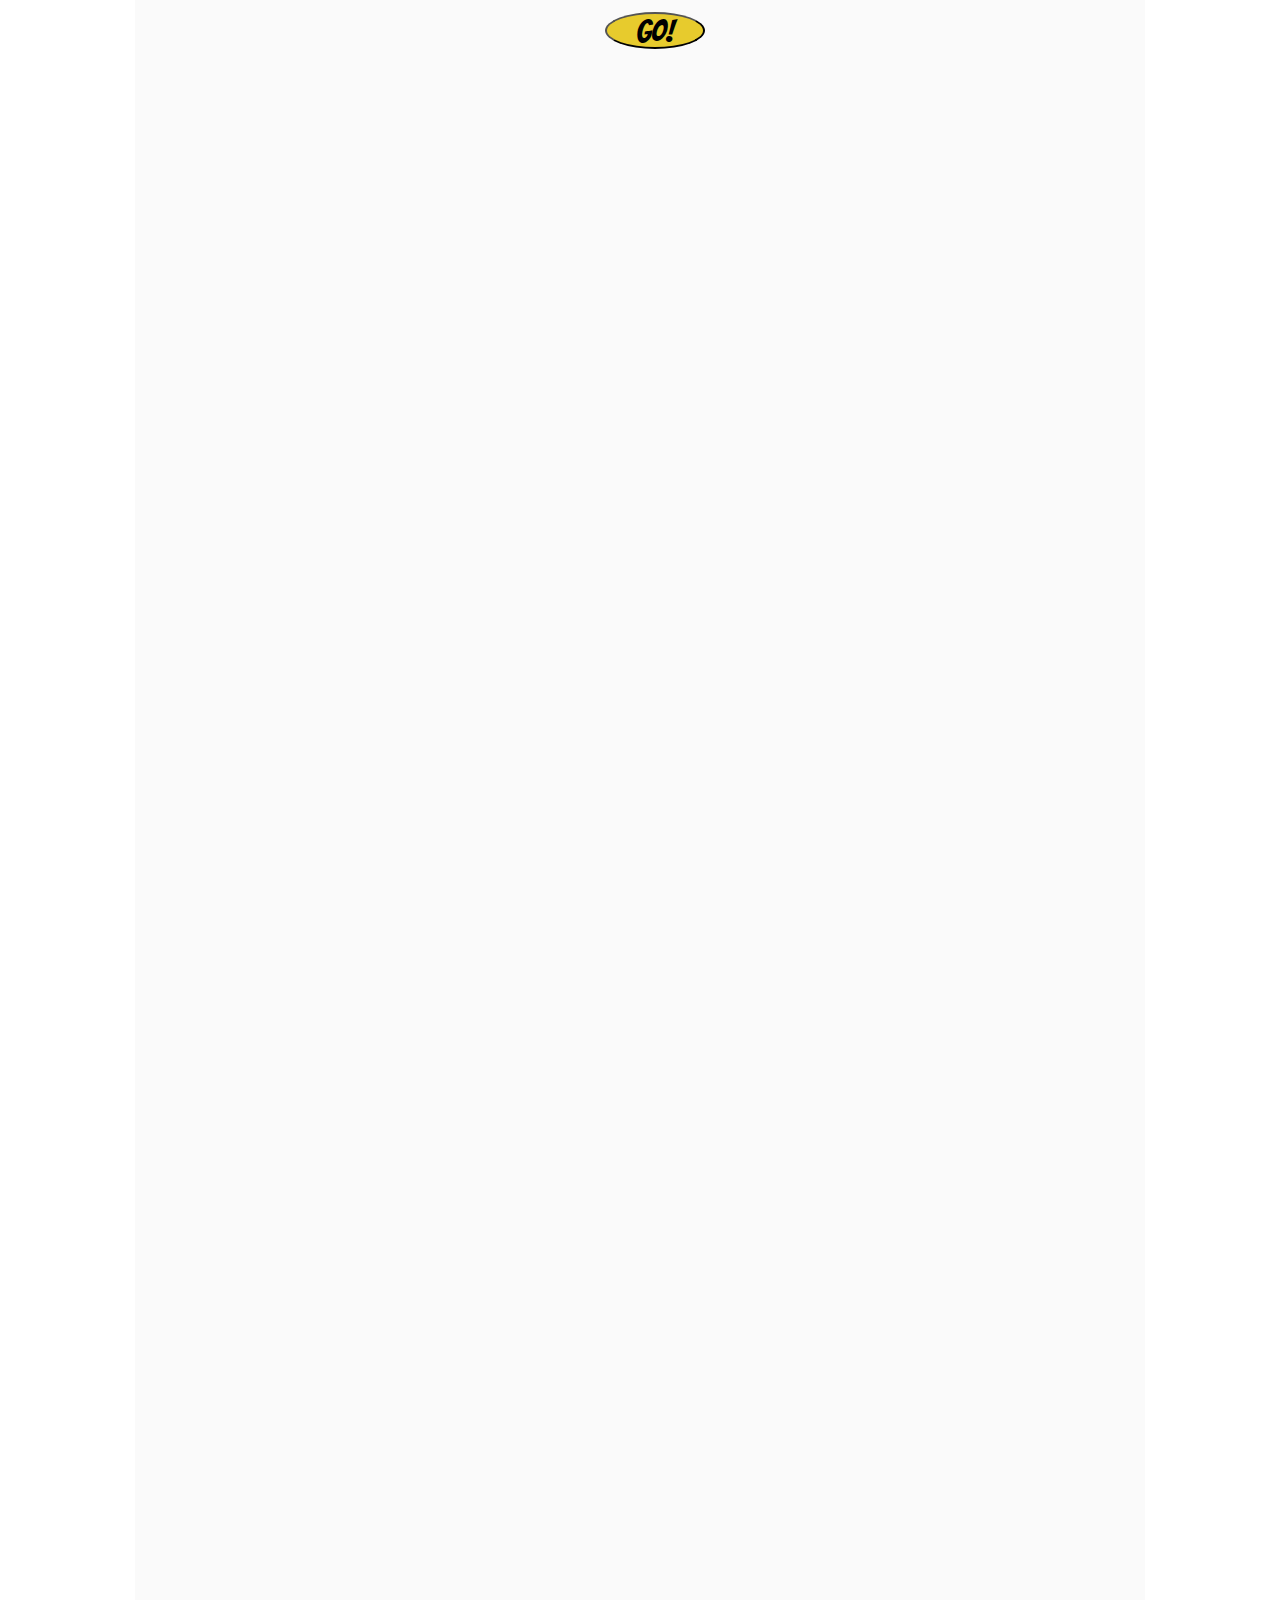
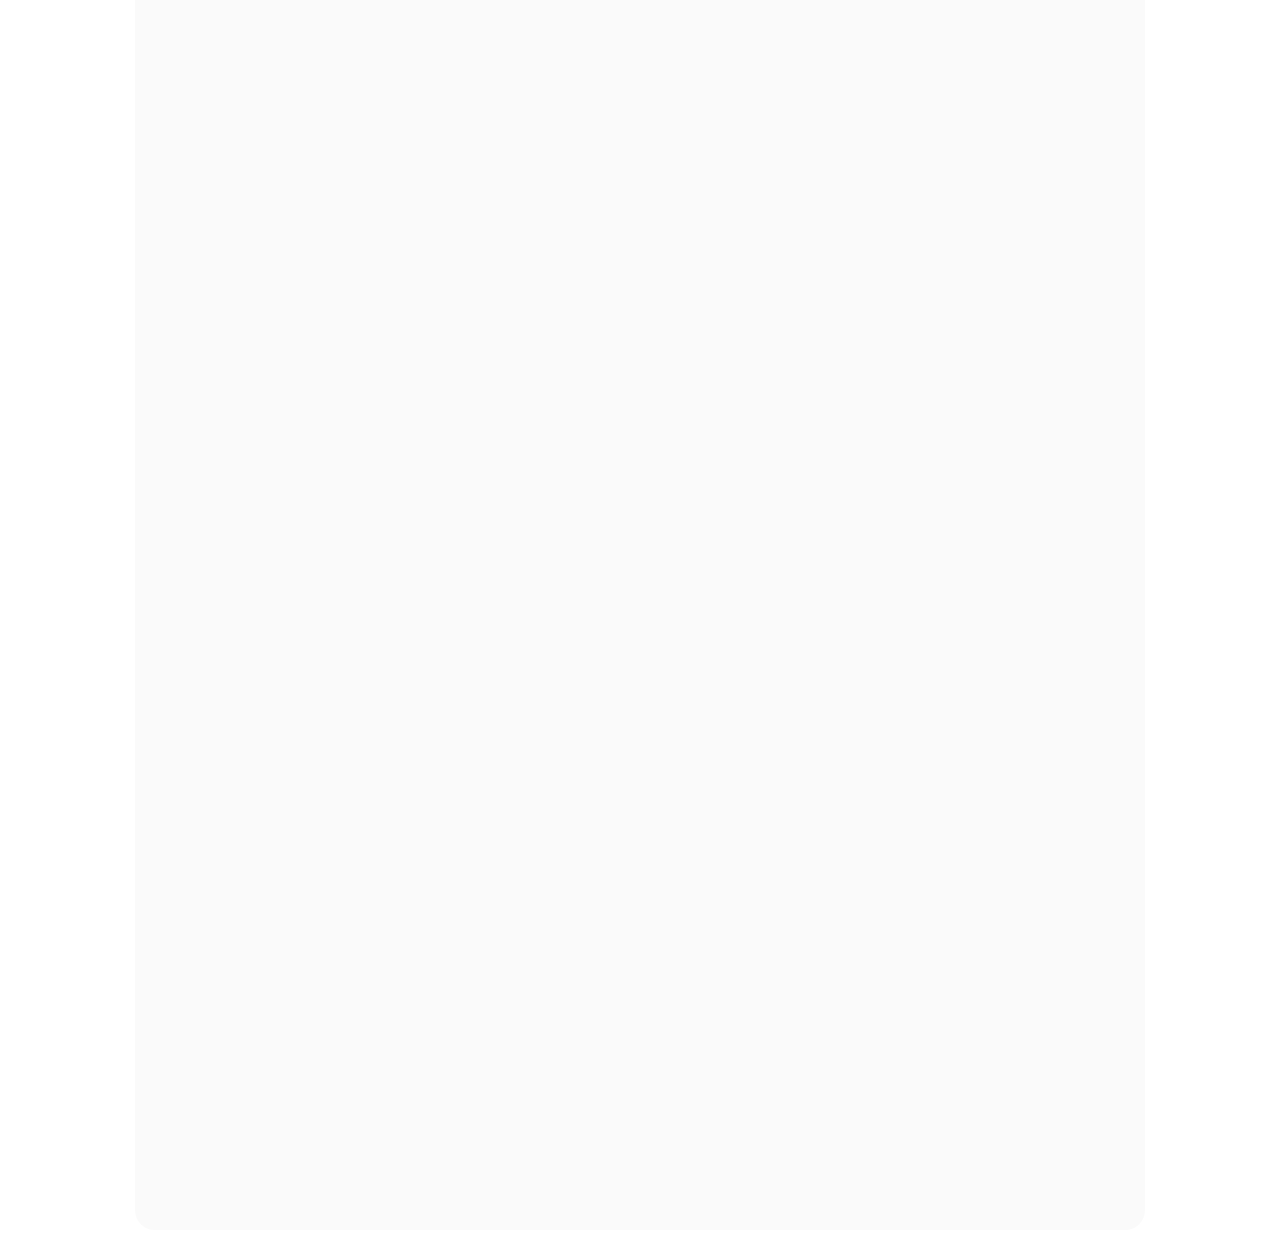
==== commit f2bc79cc: "Merge pull request #16 from daianevieira07/master" ====
--- a/src/index.html
+++ b/src/index.html
@@ -12,8 +12,8 @@
 </head>
 
 <body>
-  <main>
-    <div class="presentation">
+  <main class="backgray">
+    <div class="presentation .backgray">
       <img src="https://fontmeme.com/permalink/200504/2cc51a42227c6a947ddd5a3efd82e6bc.png" alt="fonte-de-pokemon" />
       <h1>Bem vindo Pokeplayer</h1>
       <dl>
--- a/src/image/style.css
+++ b/src/image/style.css
@@ -1,32 +1,32 @@
 html {
   scroll-behavior: smooth;
-  /*Faz subir p/ topo aos poucos*/
 }
 
 body {
   background-image: url("fundoceu.jpeg");
-  /* text-align: center;*/
   background-attachment: fixed;
   background-repeat: no-repeat;
-  /* faz com a imagem não repita, apareça uma única vez. */
   background-size: cover;
-  /* pra imagem ficar na tela toda. */
+}
+
+.backgray{
+  background-color: rgba(245, 245, 245, 0.5);
 }
 
 .search-form {
+  /* display: block; */
   font-family: 'Bangers', cursive;
   font-size: 20px;
   height: 70px;
   display: flex;
   align-items: center;
   justify-content: space-between;
-  background-color: rgba(245, 245, 245, 0.5);
-  color: black;
+   color: black;
   border-radius: 5px;
   align-content: center;
   margin: 5px 35px;
   position: top;
-}
+} 
 
 main {
   font-family: 'Bangers', cursive;
@@ -34,16 +34,15 @@
   max-width: 85%;
   height: 6000px;
   border-radius: 20px;
-  border-color: silver;
   margin: 20px auto;
   position: relative;
   text-align: center;
   padding: 5px;
   align-content: center;
+  display:block;
 }
 
 .presentation {
-  background-color: rgba(245, 245, 245, 0.5);
   width: 1000px;
   height: 560px;
   border-radius: 20px;
@@ -60,13 +59,12 @@
 .column {
   font-family: 'Bangers', cursive;
   font: 16px;
-  background-color: rgba(245, 245, 245, 0.664);
   align-content: center;
   margin: 10px;
   border-radius: 20px;
   border-color: silver;
-  float: left;
-  width: auto;
+  float:left;
+  width:auto;
   padding: 10px;
 }
 
@@ -74,7 +72,7 @@
   background-color: whitesmoke;
   border-color: silver;
   cursor: pointer;
-}
+} 
 
 h1 {
   font-family: Arial, Helvetica, sans-serif;
@@ -112,24 +110,28 @@
   border-radius: 30%;
   color: black;
   background-color: rgb(231, 203, 45);
-}
+  
+} 
 
 .btn-go {
   color: rgb(71, 105, 255);
   border-radius: 100%;
   font-size: 30px;
+  
 }
 
 .btn-home {
   top: 20px;
   left: 20px;
   position: absolute;
-}
+  display: block;
+} 
 
 .btn-play {
   top: 20px;
   right: 20px;
   position: absolute;
+  display: block;
 }
 
 .btn-top {
@@ -144,38 +146,18 @@
   bottom: 20px;
   position: center;
 }
-
-.img {
-  display: block;
-  text-align: center;
-  position: absolute;
-}
-
-#filtered {
-  display: block
-}
-
-.modal {
+.details{
   display: none;
   position: fixed;
   z-index: 1;
-  /* Sit on top */
   padding-top: 50px;
-  padding-left: 450px;
-  /* Location of the box */
-  left: 0;
-  top: 0;
+  padding-left: 450px; 
   width: 100%;
-  /* Full width */
   height: 100%;
-  /* Full height */
   overflow: auto;
-  /* Enable scroll if needed */
-  background-color: rgba(0, 0, 0, 0.4);
-  /* Black w/ opacity */
-}
-
-.modal-content {
+} 
+
+.details-content {
   background-image: url("fundoceu.jpeg");
   padding: 20px;
   width: fit-content;
@@ -187,8 +169,6 @@
   align-items: center;
 }
 
-/* The Close Button */
-
 .close {
   color: #aaaaaa;
   height: auto;
@@ -210,8 +190,30 @@
 }
 
 ::-webkit-scrollbar-thumb {
-  -webkit-border-radius: 10px;
   border-radius: 10px;
-  background-color: rgba(103, 187, 243, 0.685);
-  -webkit-box-shadow: inset 0 0 6px rgba(0, 0, 0, 0.5);
-}+  background-color: rgba(25, 131, 202, 0.685);
+
+}
+@media(max-width:600px){
+
+.column{
+  width: 60%;
+  float: center;
+  align-items:center;
+}
+
+  .search-form{
+    font-size: 16px;
+    height: 100px;
+    width: 75%;
+    justify-content: space-between;
+        margin: 5px 35px;
+    position: top;
+    display: block;
+  }
+  .btn-home
+  
+.modal{
+  padding-left: 20px;
+}
+}
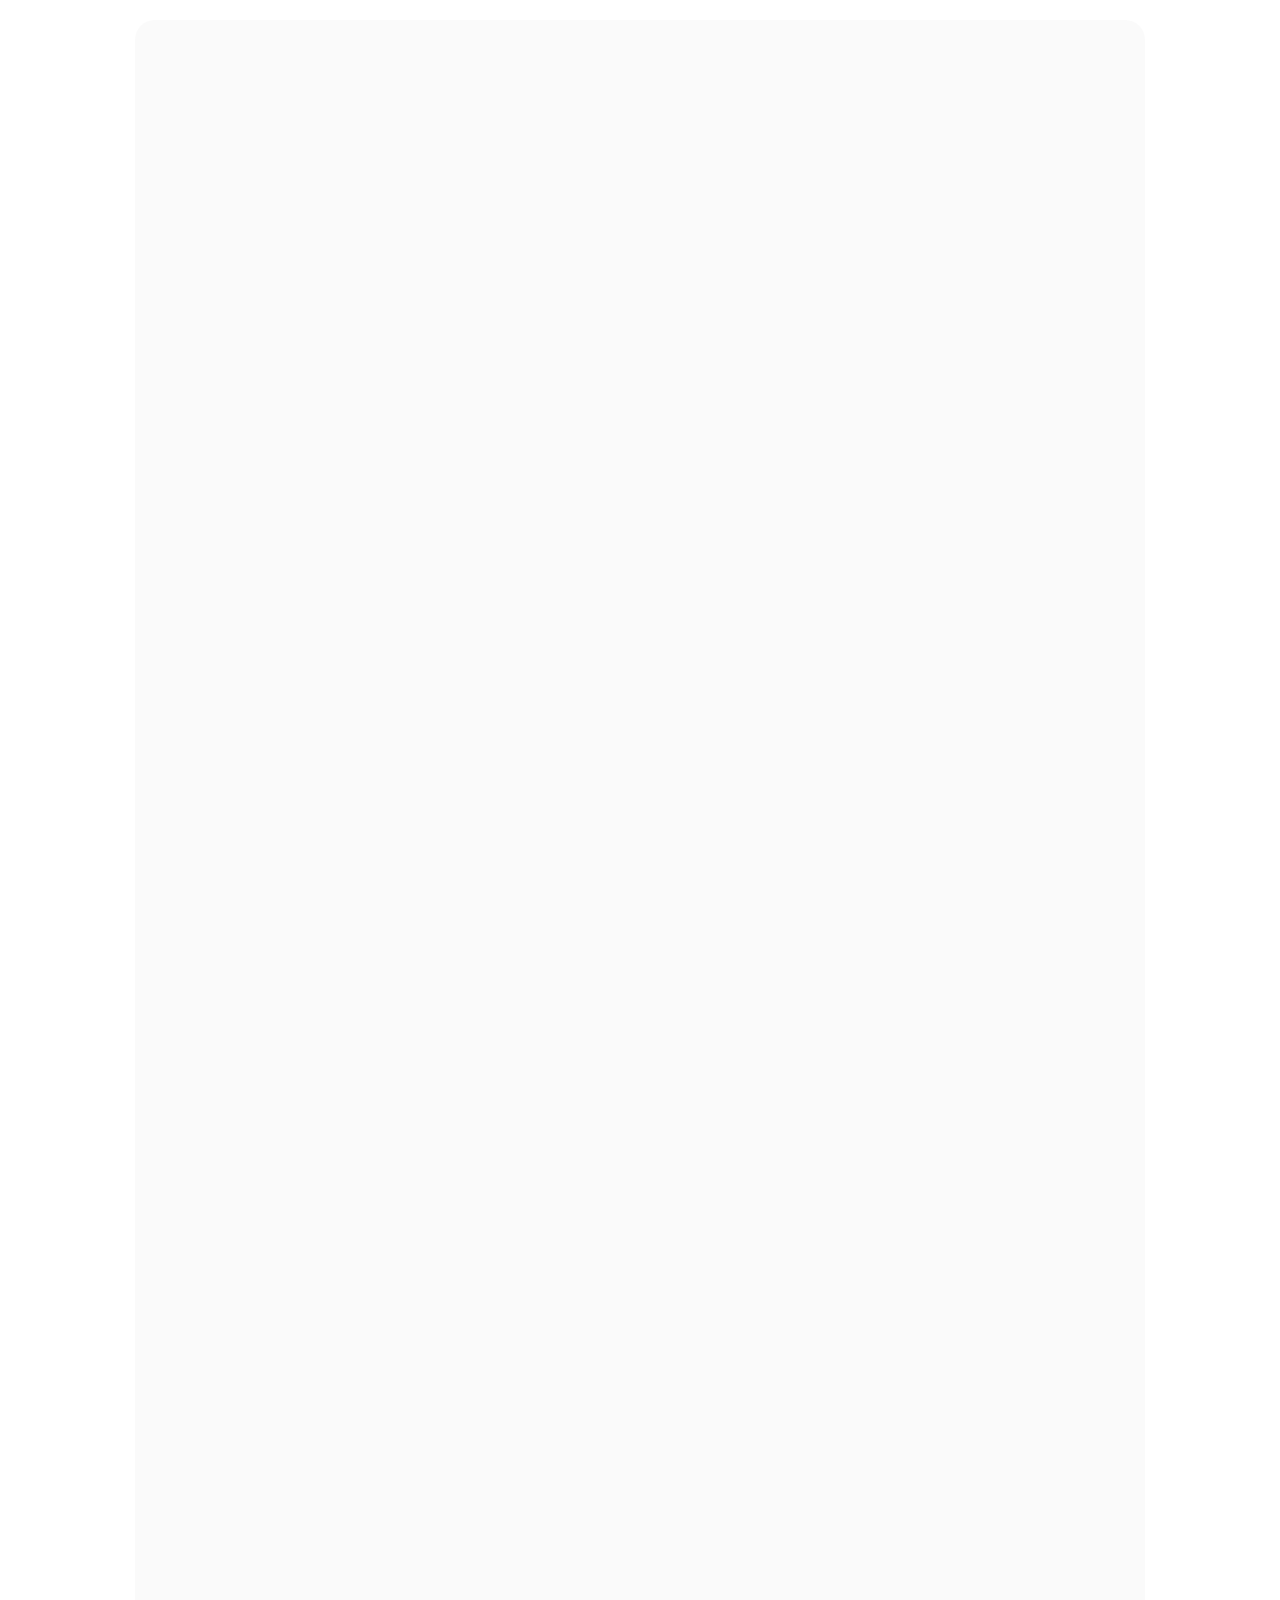
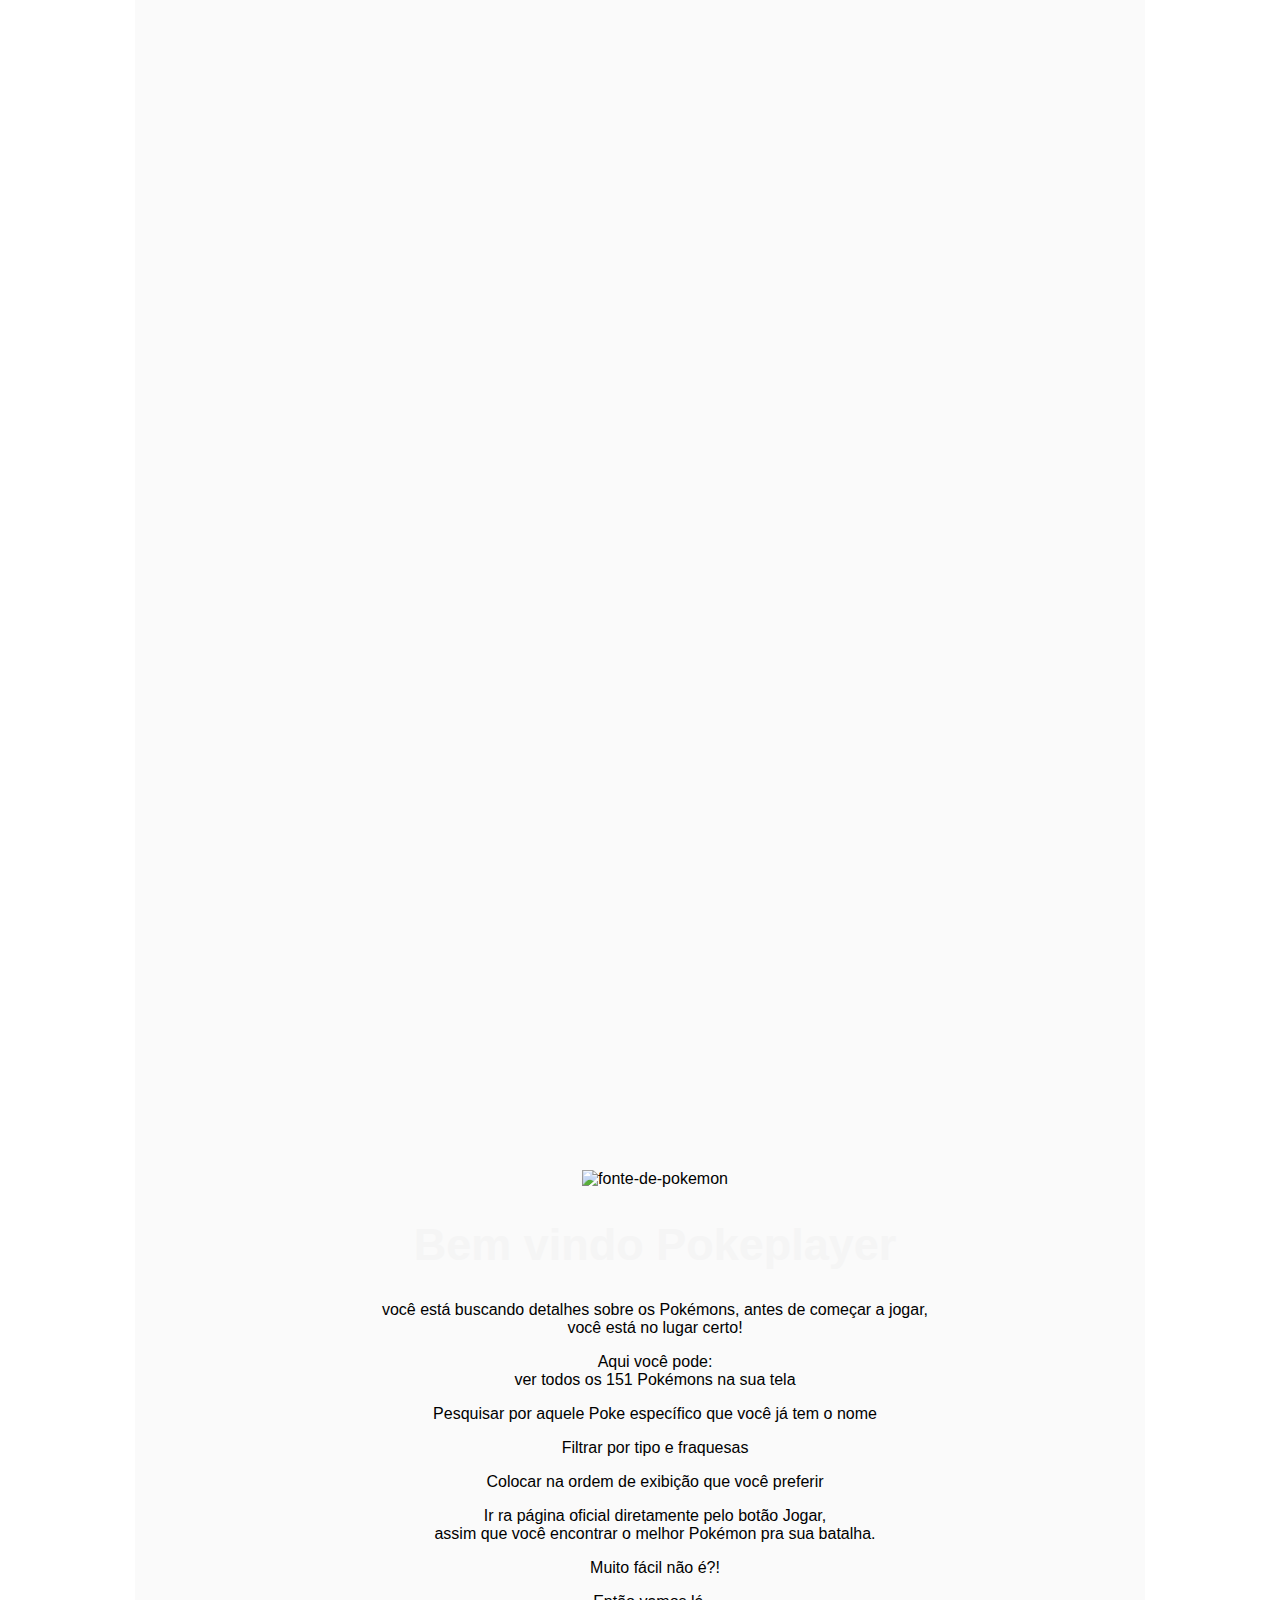
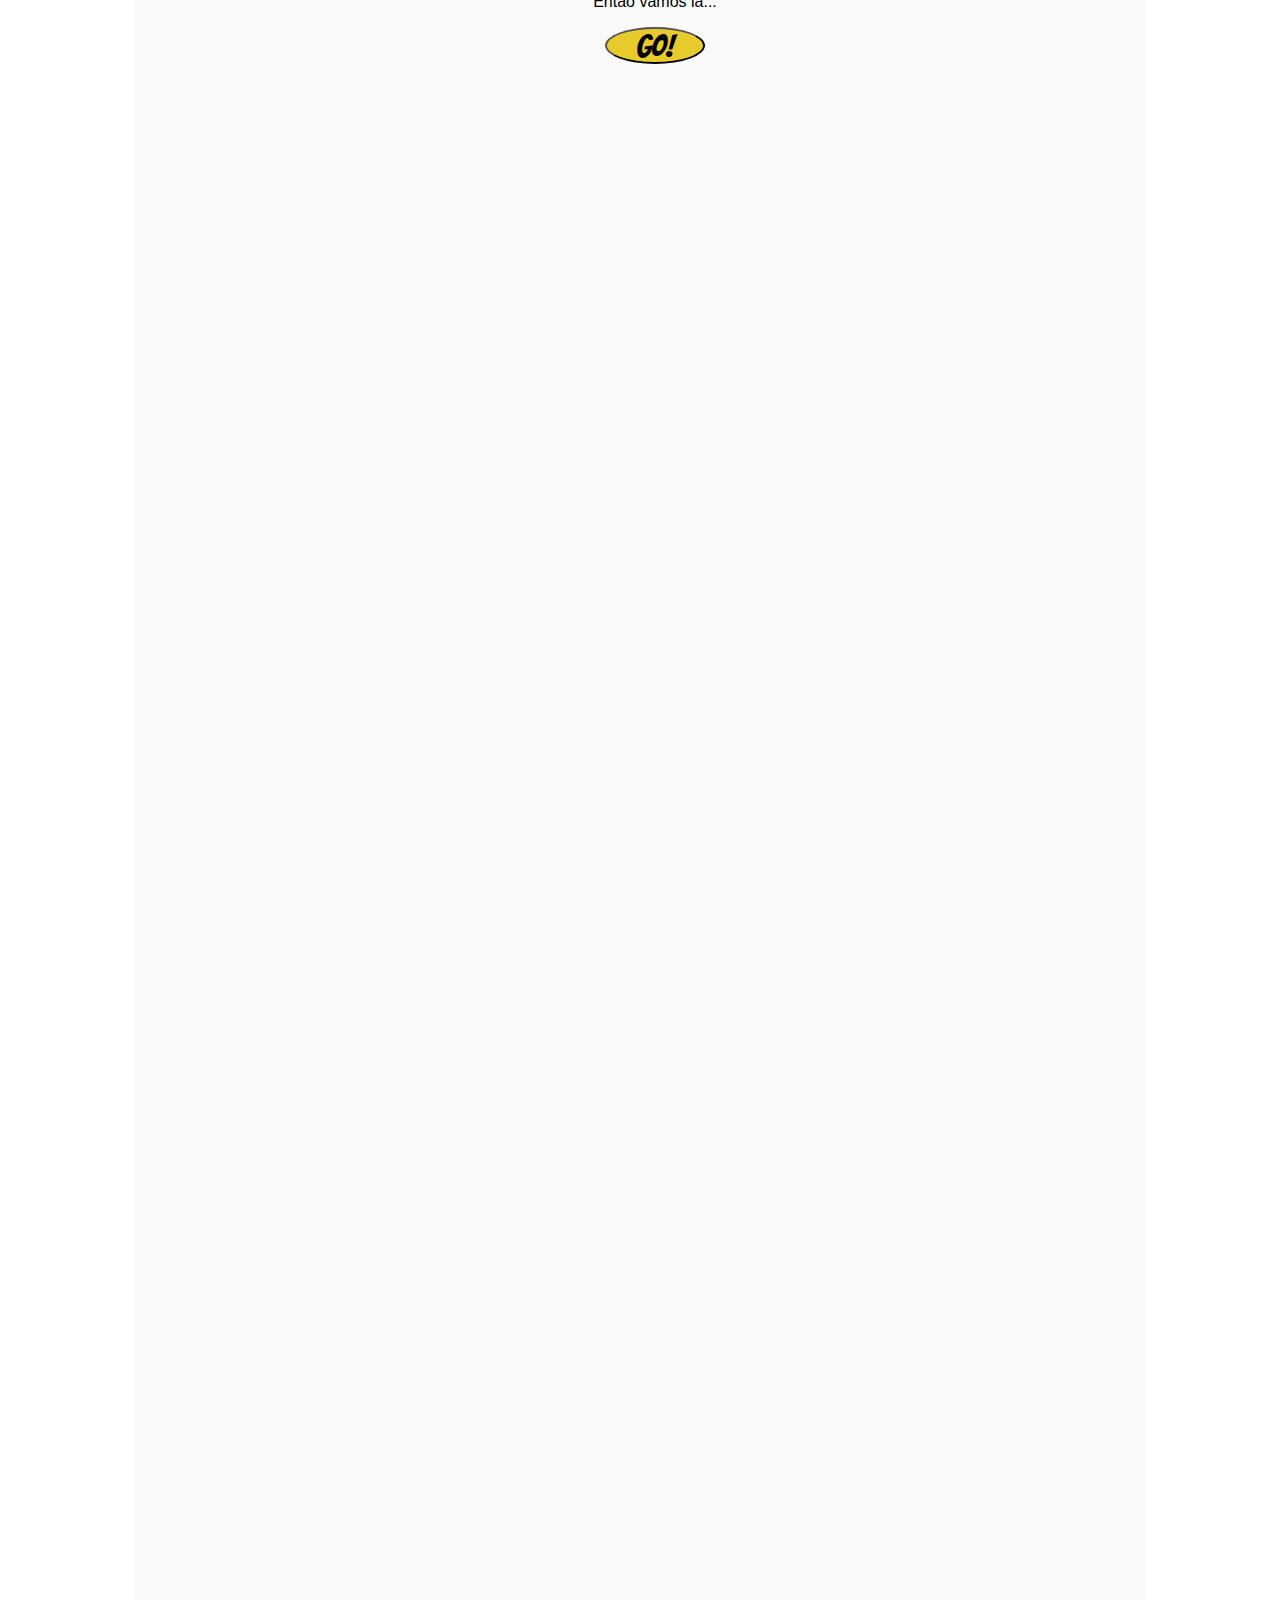
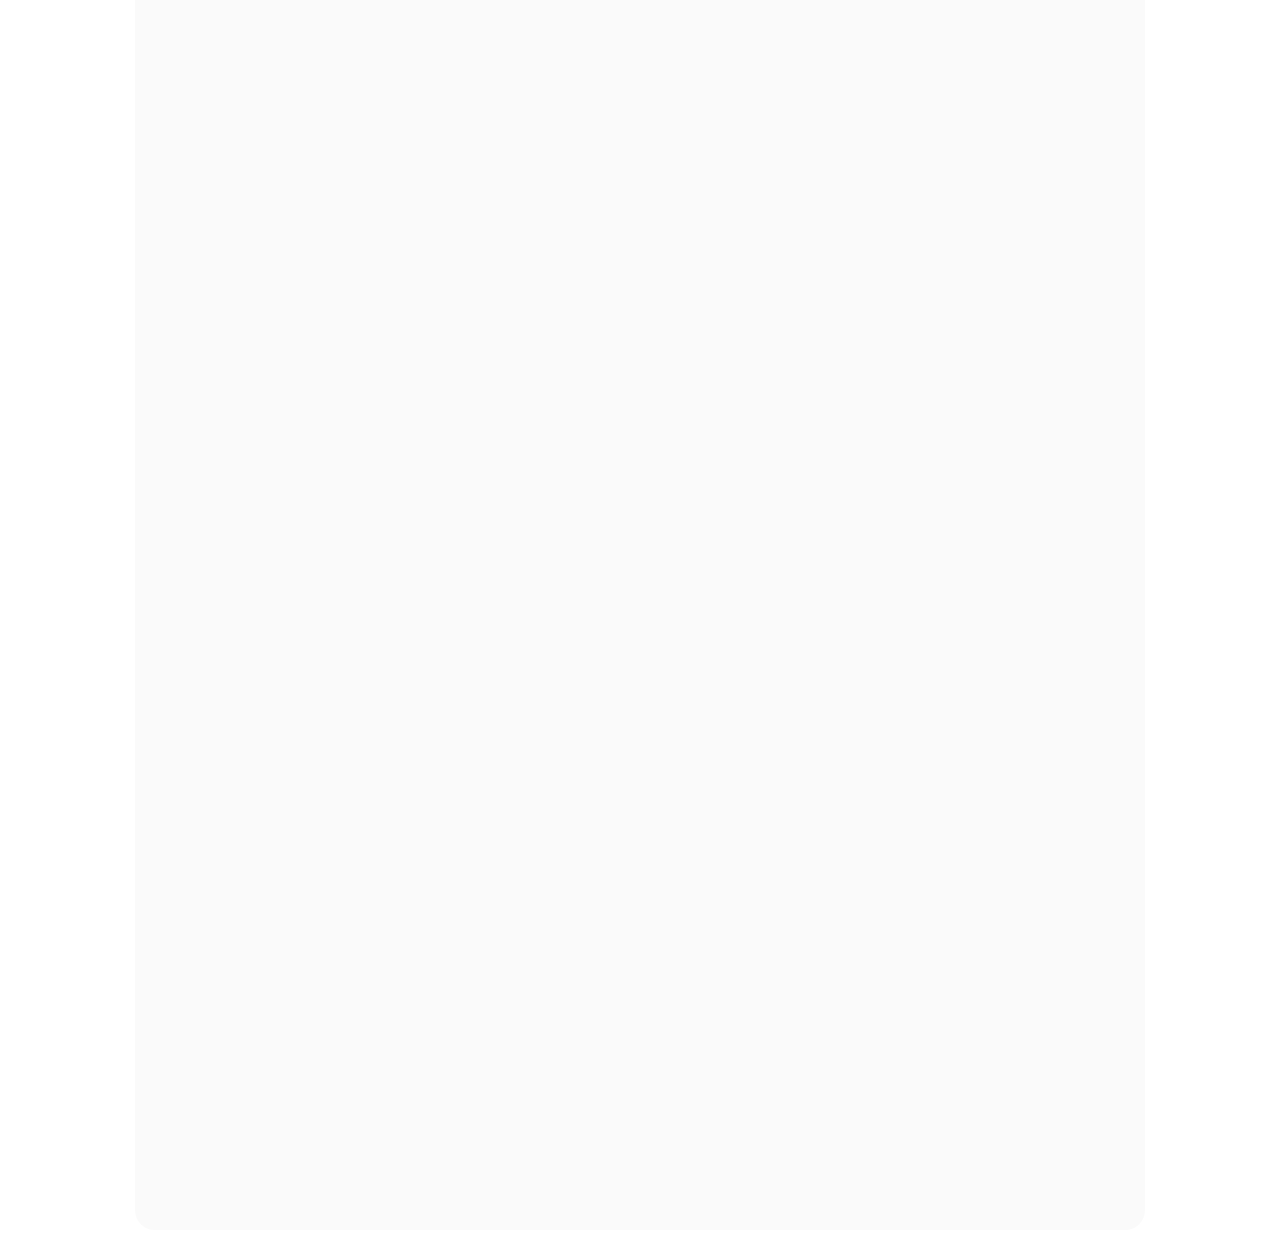
==== commit 080d8738: "Home text" ====
--- a/src/index.html
+++ b/src/index.html
@@ -19,17 +19,16 @@
       <dl>
         <p>você está buscando detalhes sobre os Pokémons, antes de começar a jogar, <br />
           você está no lugar certo!</p>
-        <dt>Aqui você pode:</dt><br />
-        <li>ver todos os 151 Pokémons na sua tela</li>
-        <li>Pesquisar por aquele Poke específico que você já tem o
-          nome</li>
-        <li>Filtrar por tipo e fraquesas</li>
-        <li>Colocar na ordem de exibição que você preferir</li>
-        <li>Ir ra página oficial diretamente pelo botão Jogar, <br /> assim que
-          você encontrar o melhor Pokémon pra sua batalha.</li>
-      </dl>
-      <p>Muito fácil não é?!</p>
-      <p class="lets-go"> Então vamos lá...</p>
+          <p>Aqui você pode:<br />
+        ver todos os 151 Pokémons na sua tela</p>
+        <p>Pesquisar por aquele Poke específico que você já tem o
+          nome</p>
+        <p>Filtrar por tipo e fraquesas</p>
+        <p>Colocar na ordem de exibição que você preferir</p>
+        <p>Ir ra página oficial diretamente pelo botão Jogar, <br /> assim que
+          você encontrar o melhor Pokémon pra sua batalha.</p>
+            <p>Muito fácil não é?!</p>
+      <p> Então vamos lá...</p>
       <button id="bt-go" class="btn-go"> <a href="personagens.html" target="_blank">Go!</a></button>
 
 
--- a/src/image/style.css
+++ b/src/image/style.css
@@ -13,20 +13,53 @@
   background-color: rgba(245, 245, 245, 0.5);
 }
 
+.menu{
+  display: flex;
+  position: relative;
+  /*  margin-left: -15px; */
+  align-items: center;
+  align-content: center;
+  font-size: 20px;
+}
+label{
+  font-size: 16px;
+  display: inline-flex ;
+}
+  
+.list{
+  list-style-type: none;
+  margin: 15px 12px;
+}
+
+.calc-area{
+  width: fit-content;
+  height: fit-content;
+  border-radius: 5px;
+  padding: 5px;
+  position: relative;
+  margin-left: 10px;
+  background-image: linear-gradient(to right, whitesmoke , rgba(245, 245, 245, 0.308));
+
+}
+
 .search-form {
-  /* display: block; */
-  font-family: 'Bangers', cursive;
+    font-family: 'Bangers', cursive;
   font-size: 20px;
+  width: 950px ;
   height: 70px;
+  padding: 5px;
+  margin-left: 20px ;
+  color: black;
+  border-radius: 5px;
+  align-content: center;
+  align-items: center;
   display: flex;
-  align-items: center;
-  justify-content: space-between;
-   color: black;
-  border-radius: 5px;
-  align-content: center;
-  margin: 5px 35px;
-  position: top;
-} 
+  
+  } 
+
+  label{
+    font-size: 16px;
+  }
 
 main {
   font-family: 'Bangers', cursive;
@@ -120,20 +153,6 @@
   
 }
 
-.btn-home {
-  top: 20px;
-  left: 20px;
-  position: absolute;
-  display: block;
-} 
-
-.btn-play {
-  top: 20px;
-  right: 20px;
-  position: absolute;
-  display: block;
-}
-
 .btn-top {
   bottom: 20px;
   right: 20px;
@@ -141,11 +160,7 @@
   position: fixed;
 }
 
-.btn-all {
-  right: 20px;
-  bottom: 20px;
-  position: center;
-}
+
 .details{
   display: none;
   position: fixed;
@@ -197,23 +212,50 @@
 @media(max-width:600px){
 
 .column{
-  width: 60%;
+  width: 38%;
   float: center;
-  align-items:center;
-}
-
+  align-items: flex-start ;
+  align-self: auto;
+  margin-left: 0px;
+  margin-right: 10px;
+
+}
+.list{
+    margin-left: -30px;
+    margin-right: 5px;
+    width: auto;
+}
+label{
+  display: none;
+
+}
   .search-form{
     font-size: 16px;
-    height: 100px;
-    width: 75%;
+    height: auto;
+    width: auto;
     justify-content: space-between;
-        margin: 5px 35px;
+        margin-left: -5px;
+        margin-right: 10px;
     position: top;
     display: block;
   }
-  .btn-home
+  
   
 .modal{
   padding-left: 20px;
 }
-}
+
+.btn-top {
+  width: 50px ;
+  border-radius: 100%;
+  
+}
+
+.menu{
+ 
+   margin-left: -10px; 
+  
+}
+
+}
+
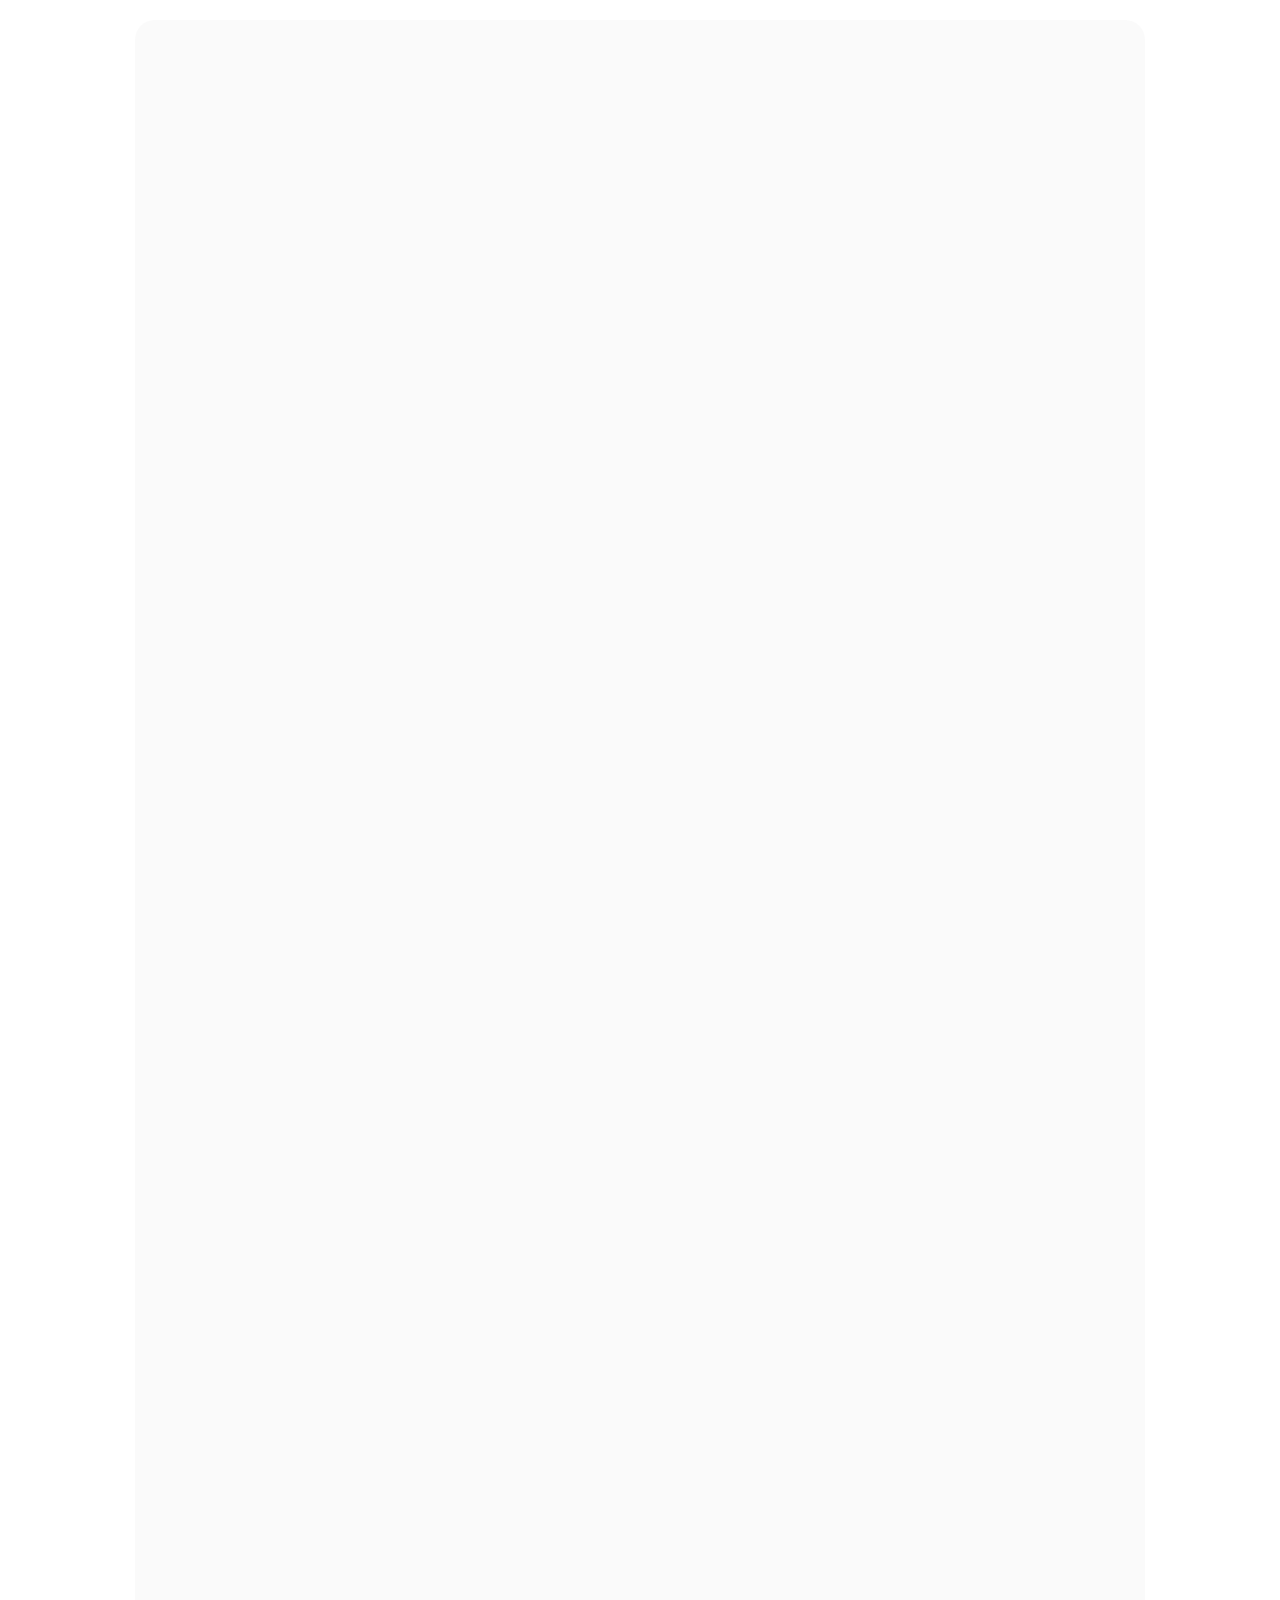
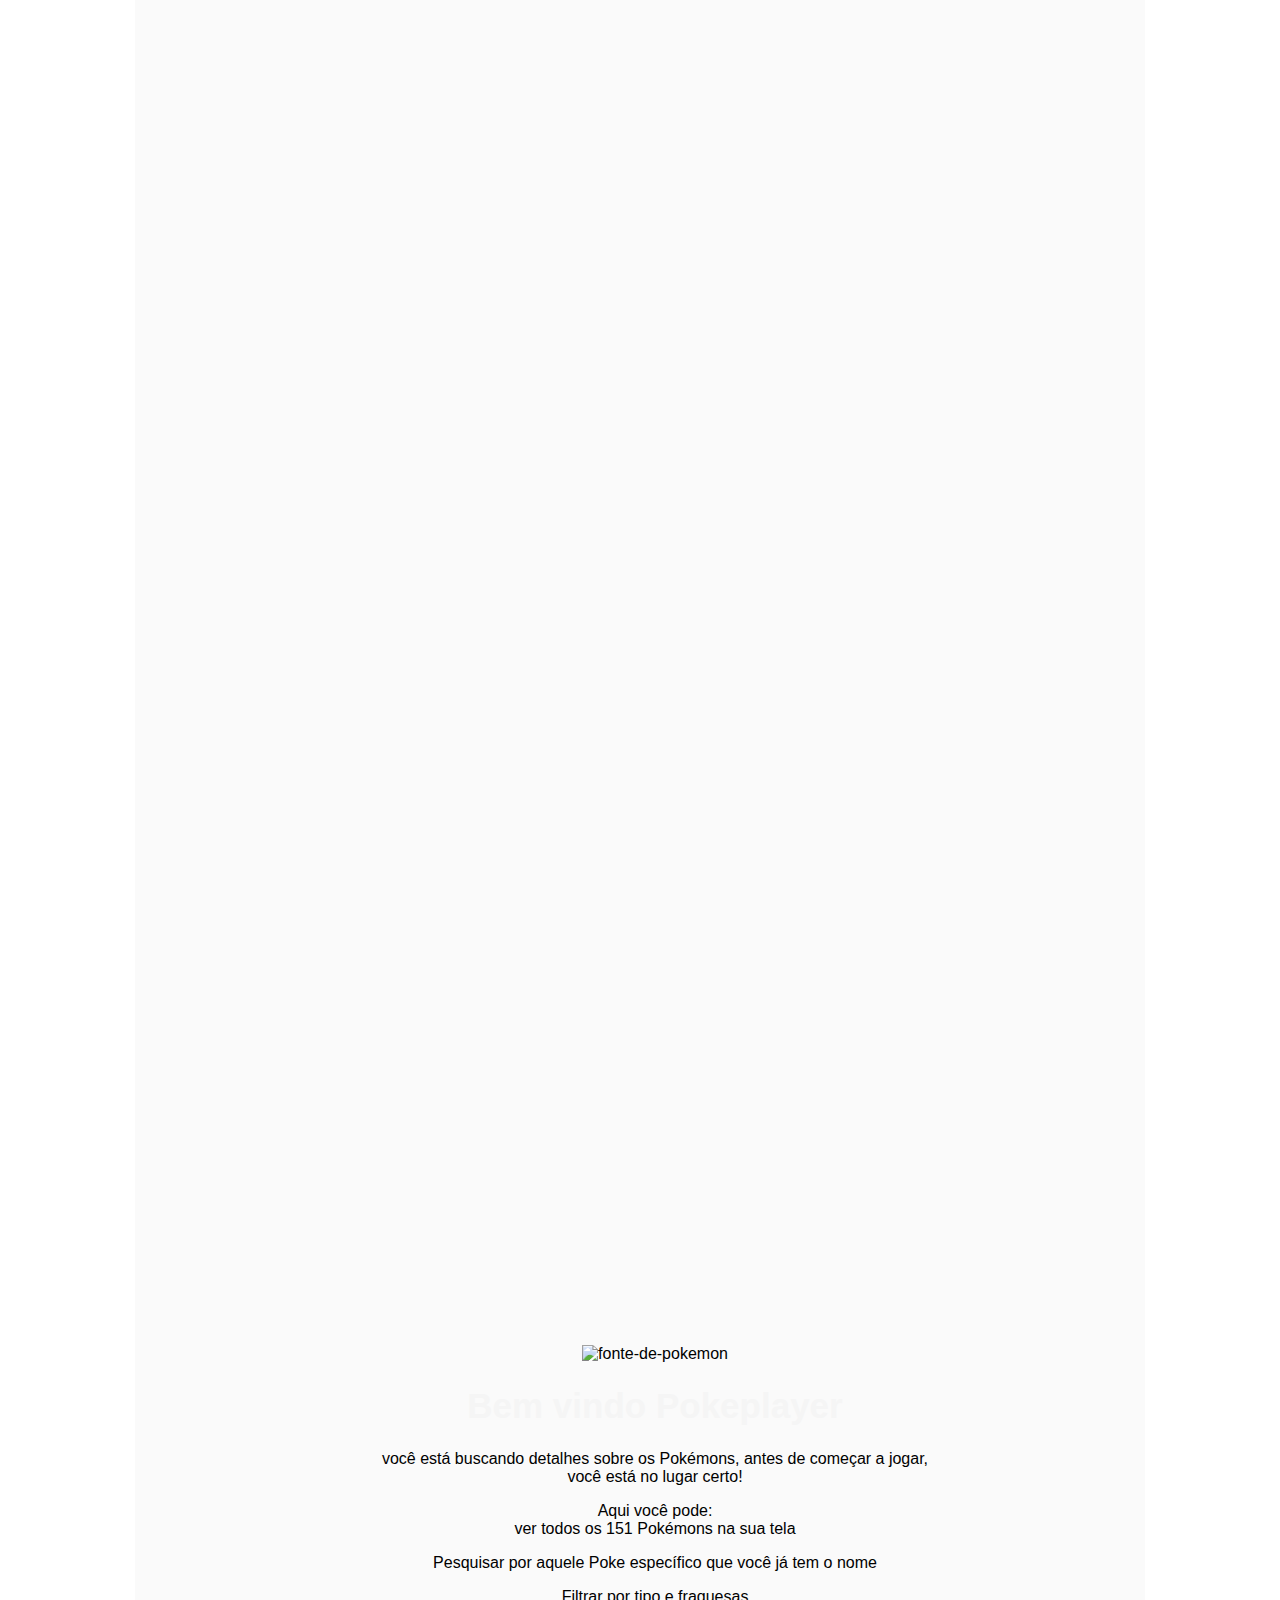
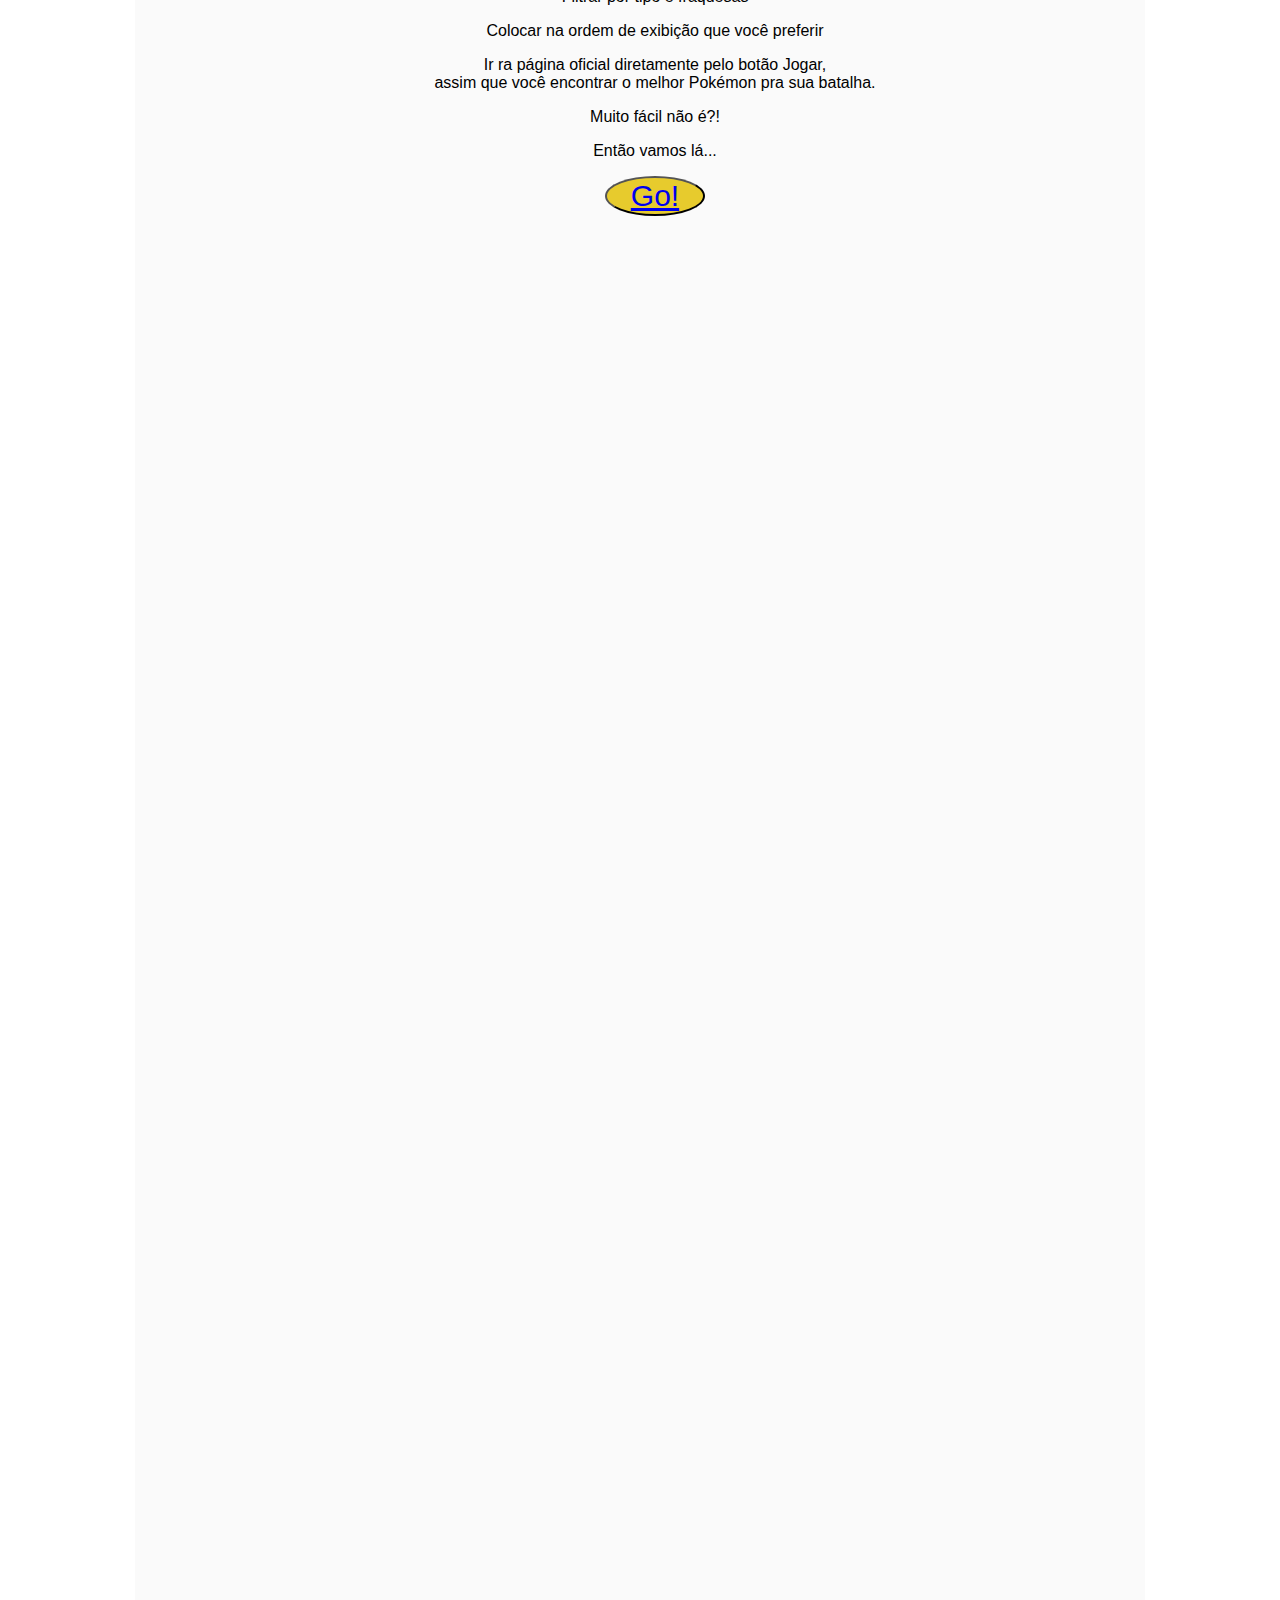
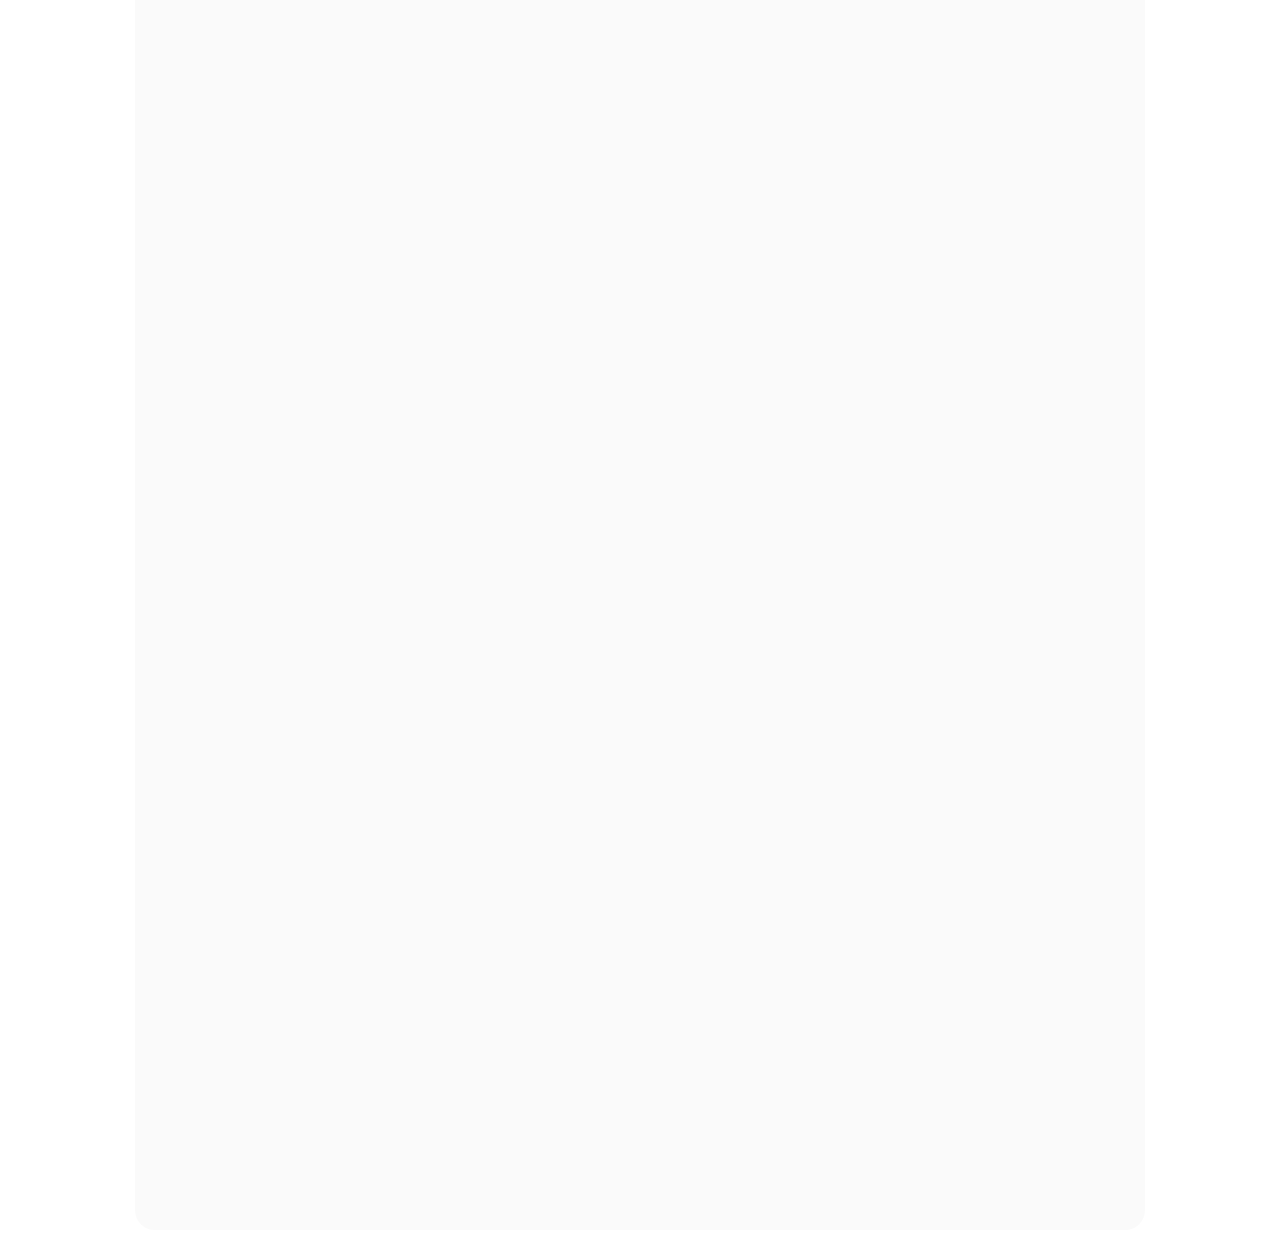
==== commit 5ef2d2ba: "Merge pull request #19 from daianevieira07/master" ====
--- a/src/index.html
+++ b/src/index.html
@@ -16,8 +16,7 @@
     <div class="presentation .backgray">
       <img src="https://fontmeme.com/permalink/200504/2cc51a42227c6a947ddd5a3efd82e6bc.png" alt="fonte-de-pokemon" />
       <h1>Bem vindo Pokeplayer</h1>
-      <dl>
-        <p>você está buscando detalhes sobre os Pokémons, antes de começar a jogar, <br />
+              <p>você está buscando detalhes sobre os Pokémons, antes de começar a jogar, <br />
           você está no lugar certo!</p>
           <p>Aqui você pode:<br />
         ver todos os 151 Pokémons na sua tela</p>
@@ -30,8 +29,6 @@
             <p>Muito fácil não é?!</p>
       <p> Então vamos lá...</p>
       <button id="bt-go" class="btn-go"> <a href="personagens.html" target="_blank">Go!</a></button>
-
-
     </div>
 
     <header>
--- a/src/image/style.css
+++ b/src/image/style.css
@@ -9,60 +9,65 @@
   background-size: cover;
 }
 
-.backgray{
-  background-color: rgba(245, 245, 245, 0.5);
-}
-
-.menu{
+.backgray {
+  background-color: #f5f5f580;
+}
+
+.font-std,
+input,
+select {
+  font-family: 'Bangers', cursive;
+
+}
+
+.menu {
   display: flex;
   position: relative;
-  /*  margin-left: -15px; */
+  align-self: auto;
   align-items: center;
   align-content: center;
   font-size: 20px;
 }
-label{
+
+
+label {
   font-size: 16px;
-  display: inline-flex ;
-}
-  
-.list{
+  display: inline-flex;
+}
+
+.list {
   list-style-type: none;
-  margin: 15px 12px;
-}
-
-.calc-area{
+  margin-right: -15;
+}
+
+.calc-area {
   width: fit-content;
   height: fit-content;
   border-radius: 5px;
   padding: 5px;
   position: relative;
   margin-left: 10px;
-  background-image: linear-gradient(to right, whitesmoke , rgba(245, 245, 245, 0.308));
+  background-image: linear-gradient(to right, whitesmoke, #f5f5f54f);
 
 }
 
 .search-form {
-    font-family: 'Bangers', cursive;
   font-size: 20px;
-  width: 950px ;
+  width: auto;
   height: 70px;
   padding: 5px;
-  margin-left: 20px ;
+  margin-left: 20px;
   color: black;
   border-radius: 5px;
-  align-content: center;
+  border-color: silver;
+  align-items: center;
+  align-content: center;
+  justify-content: space-around;
   align-items: center;
   display: flex;
-  
-  } 
-
-  label{
-    font-size: 16px;
-  }
+}
 
 main {
-  font-family: 'Bangers', cursive;
   width: 1000px;
   max-width: 85%;
   height: 6000px;
@@ -72,12 +77,12 @@
   text-align: center;
   padding: 5px;
   align-content: center;
-  display:block;
+  display: block;
 }
 
 .presentation {
   width: 1000px;
-  height: 560px;
+  height: 160px;
   border-radius: 20px;
   border-color: silver;
   margin: 10px;
@@ -88,6 +93,7 @@
   font-family: Arial, Helvetica, sans-serif;
   font: 26px;
 }
+
 
 .column {
   font-family: 'Bangers', cursive;
@@ -101,56 +107,33 @@
   padding: 10px;
 }
 
-.column:hover, .column:focus {
+.column:hover {
   background-color: whitesmoke;
   border-color: silver;
   cursor: pointer;
-} 
+}
 
 h1 {
   font-family: Arial, Helvetica, sans-serif;
-  font-size: 45px;
+  font-size: 35px;
   color: whitesmoke;
   font-weight: 600;
 }
 
-a:link {
-  color: black;
-  font-family: 'Bangers', cursive;
-  text-decoration: none;
-}
-
-a:visited {
-  text-decoration: none;
-  color: black;
-  font-family: 'Bangers', cursive;
-}
-
-a:hover {
-  text-decoration: none;
-  color: rgb(71, 105, 255);
-}
-
-a:active {
-  text-decoration: none;
-  color: green(238, 235, 56);
-}
-
 button {
-  font-family: 'Bangers', cursive;
   width: 100px;
   height: auto;
   border-radius: 30%;
   color: black;
-  background-color: rgb(231, 203, 45);
-  
-} 
+  background-color: #e7cb2d;
+
+}
 
 .btn-go {
-  color: rgb(71, 105, 255);
+  color: #4769ff;
   border-radius: 100%;
   font-size: 30px;
-  
+
 }
 
 .btn-top {
@@ -160,28 +143,32 @@
   position: fixed;
 }
 
-
-.details{
+button:hover {
+  text-decoration: none;
+  color: #4769ff;
+  background-color: #f5f5f5cc;
+  transform: scale(1.08);
+}
+
+
+.details {
   display: none;
   position: fixed;
   z-index: 1;
-  padding-top: 50px;
-  padding-left: 450px; 
+  padding-top: 10px;
+  padding-left: 450px;
   width: 100%;
-  height: 100%;
+  height: auto;
   overflow: auto;
-} 
+}
 
 .details-content {
   background-image: url("fundoceu.jpeg");
   padding: 20px;
-  width: fit-content;
-  height: 500px;
+  width: fit-content; 
+  height: 550px; 
   border: 1px solid #888;
   border-radius: 10px;
-  position: center;
-  object-position: center;
-  align-items: center;
 }
 
 .close {
@@ -194,7 +181,7 @@
   position: relative;
 }
 
-.close:hover, .close:focus {
+.close:hover{
   color: #000;
   text-decoration: none;
   cursor: pointer;
@@ -206,56 +193,60 @@
 
 ::-webkit-scrollbar-thumb {
   border-radius: 10px;
-  background-color: rgba(25, 131, 202, 0.685);
-
-}
-@media(max-width:600px){
-
-.column{
-  width: 38%;
-  float: center;
-  align-items: flex-start ;
-  align-self: auto;
-  margin-left: 0px;
-  margin-right: 10px;
-
-}
-.list{
+  background-color: #1983caaf;
+
+}
+
+@media(max-width:600px) {
+
+
+  .column {
+    width: 38%;
+    float: center;
+    align-items: flex-start;
+    align-self: auto;
+    margin-left: 0px;
+    margin-right: 10px;
+
+  }
+
+  .list {
     margin-left: -30px;
     margin-right: 5px;
     width: auto;
-}
-label{
-  display: none;
-
-}
-  .search-form{
+  }
+
+  label {
+    display: none;
+
+  }
+
+  .search-form {
     font-size: 16px;
     height: auto;
     width: auto;
     justify-content: space-between;
-        margin-left: -5px;
-        margin-right: 10px;
+    margin-left: -5px;
+    margin-right: 10px;
     position: top;
     display: block;
   }
-  
-  
-.modal{
-  padding-left: 20px;
-}
-
-.btn-top {
-  width: 50px ;
-  border-radius: 100%;
-  
-}
-
-.menu{
- 
-   margin-left: -10px; 
-  
-}
-
-}
-
+
+
+  .modal {
+    padding-left: 20px;
+  }
+
+  .btn-top {
+    width: 50px;
+    border-radius: 100%;
+
+  }
+
+  .menu {
+
+    margin-left: -10px;
+
+  }
+
+}
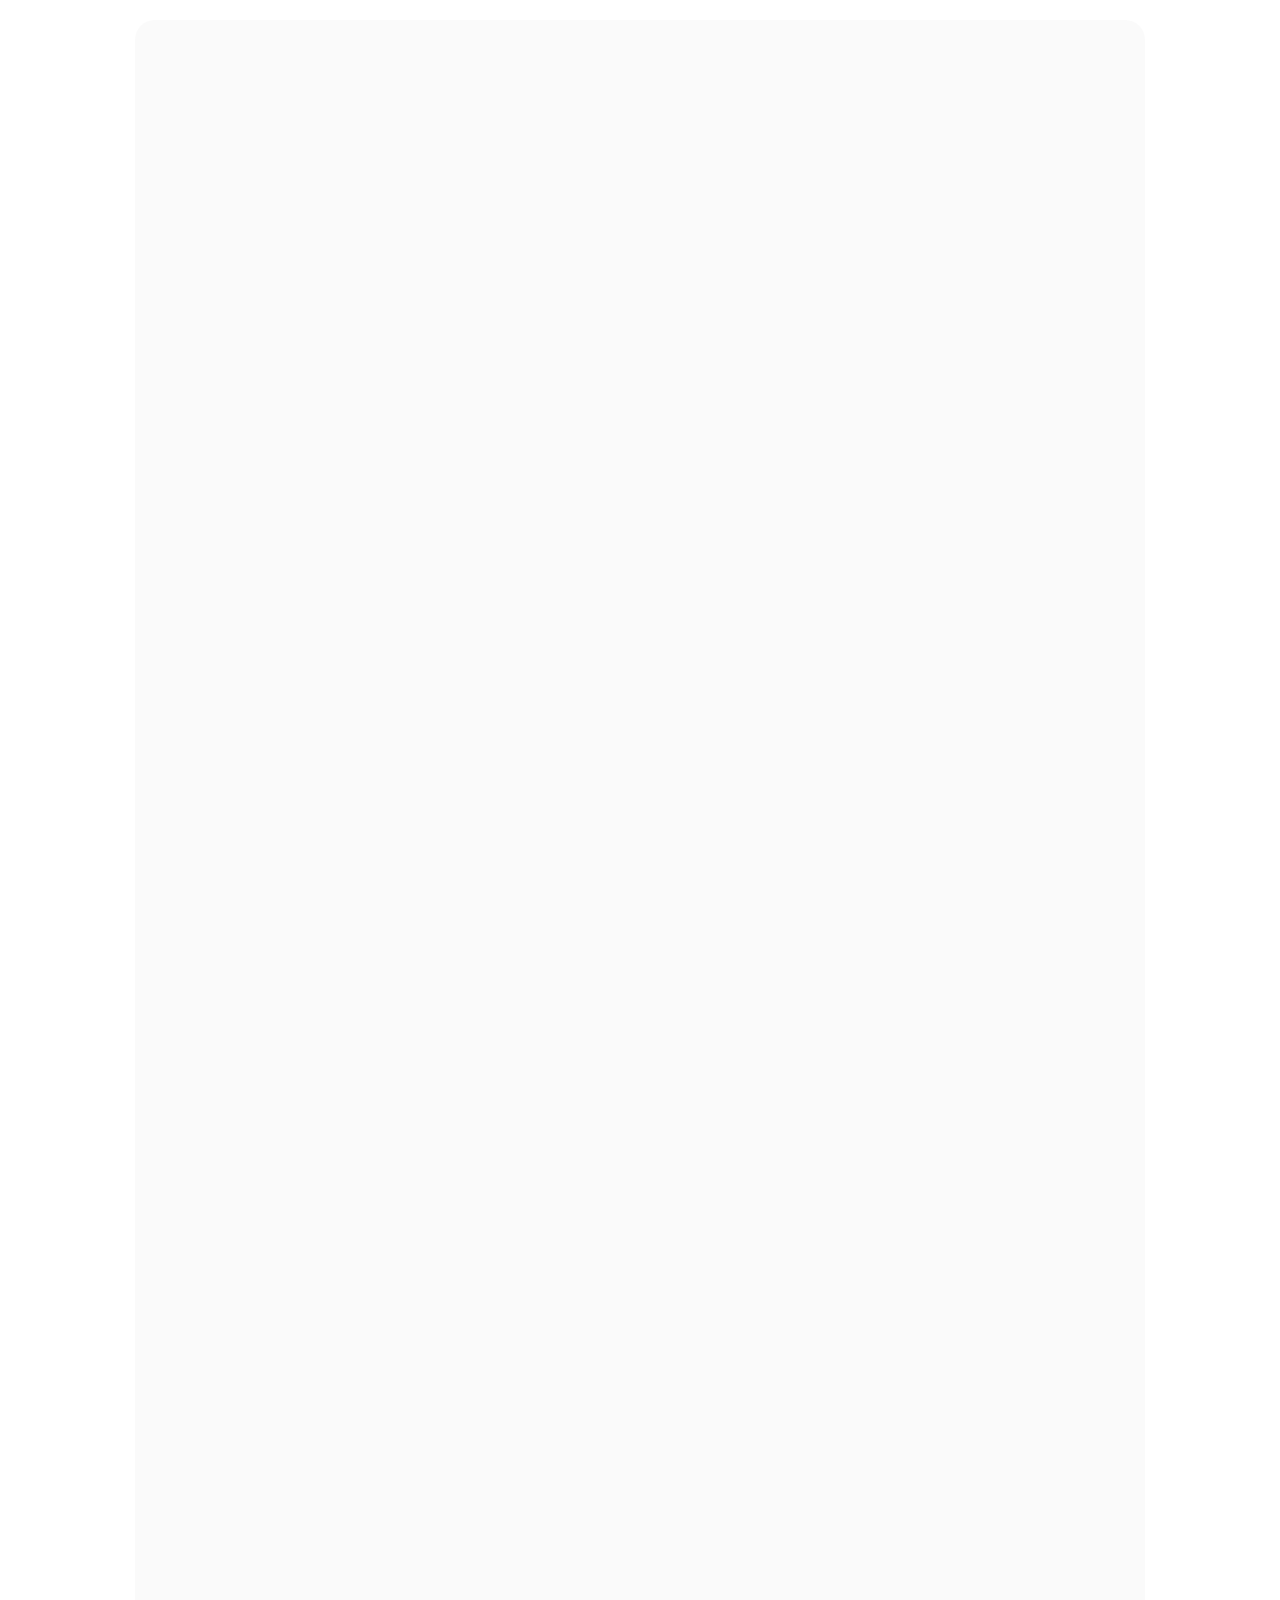
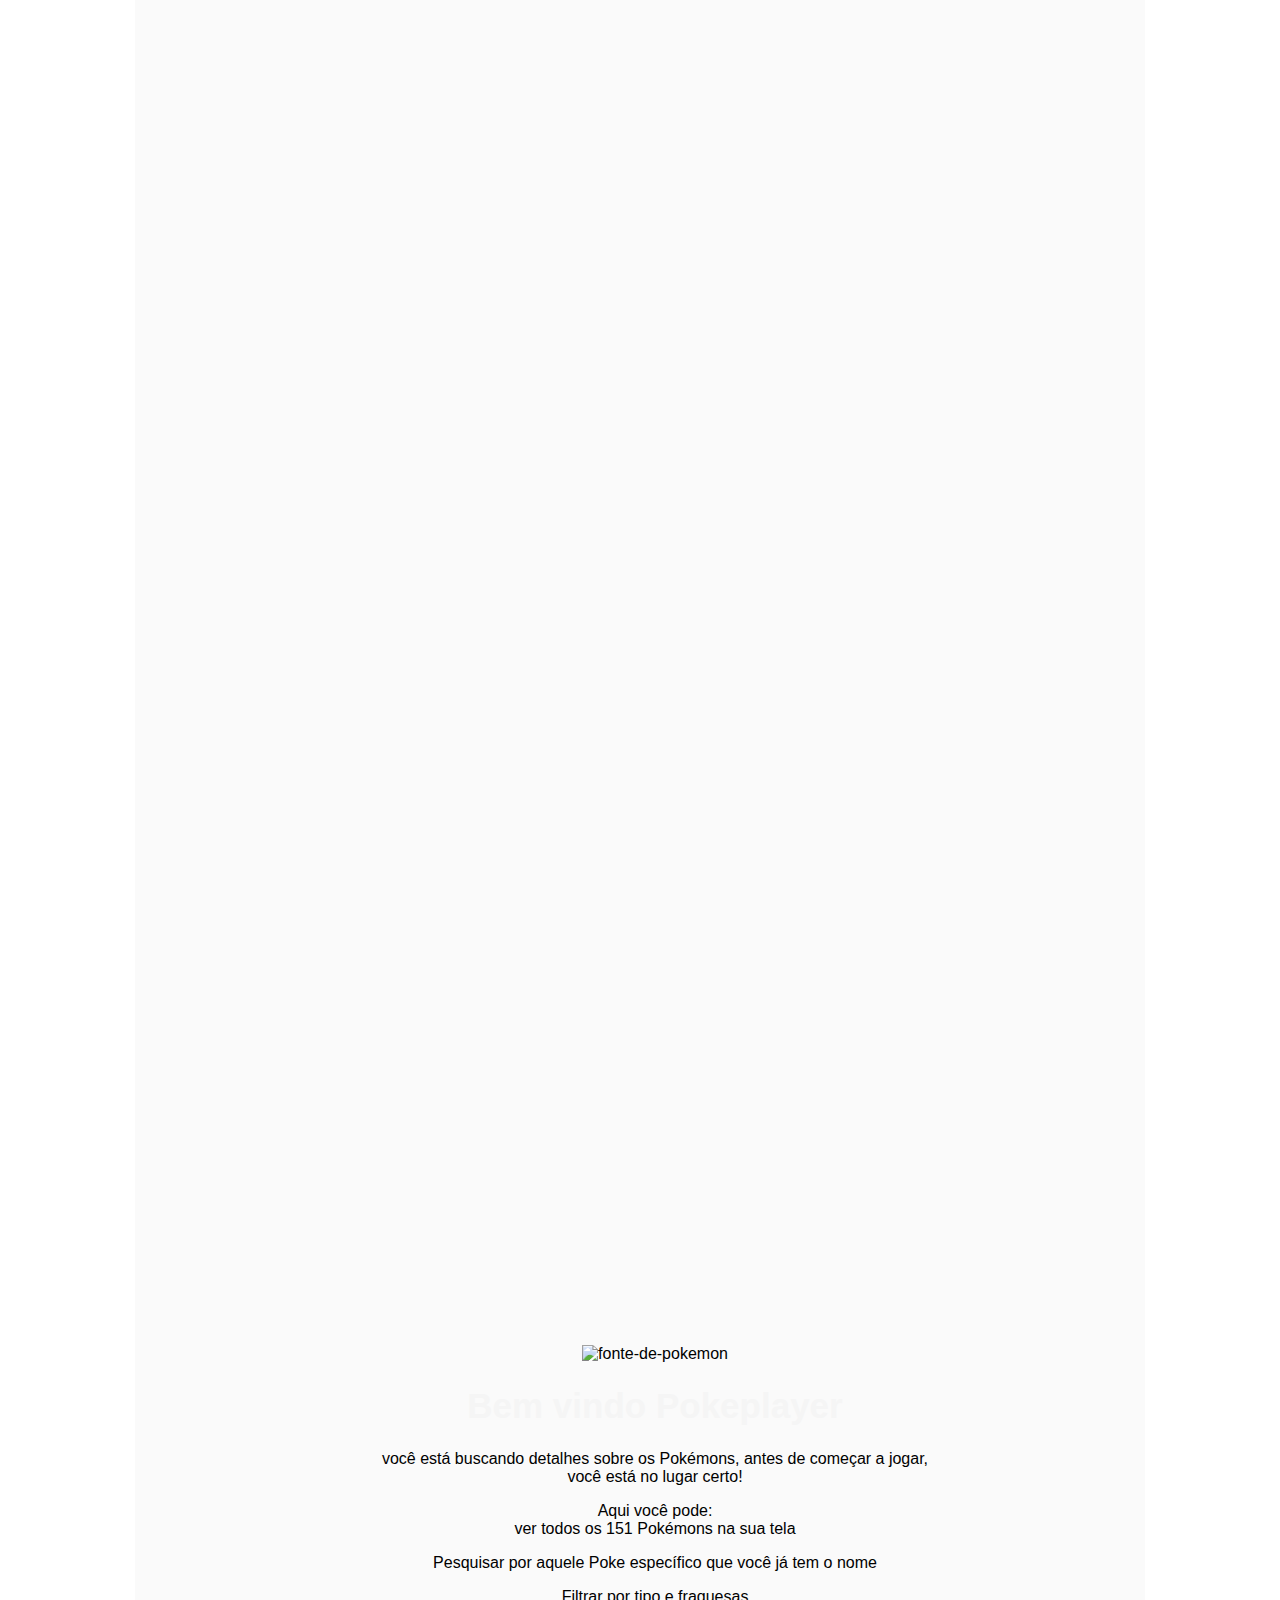
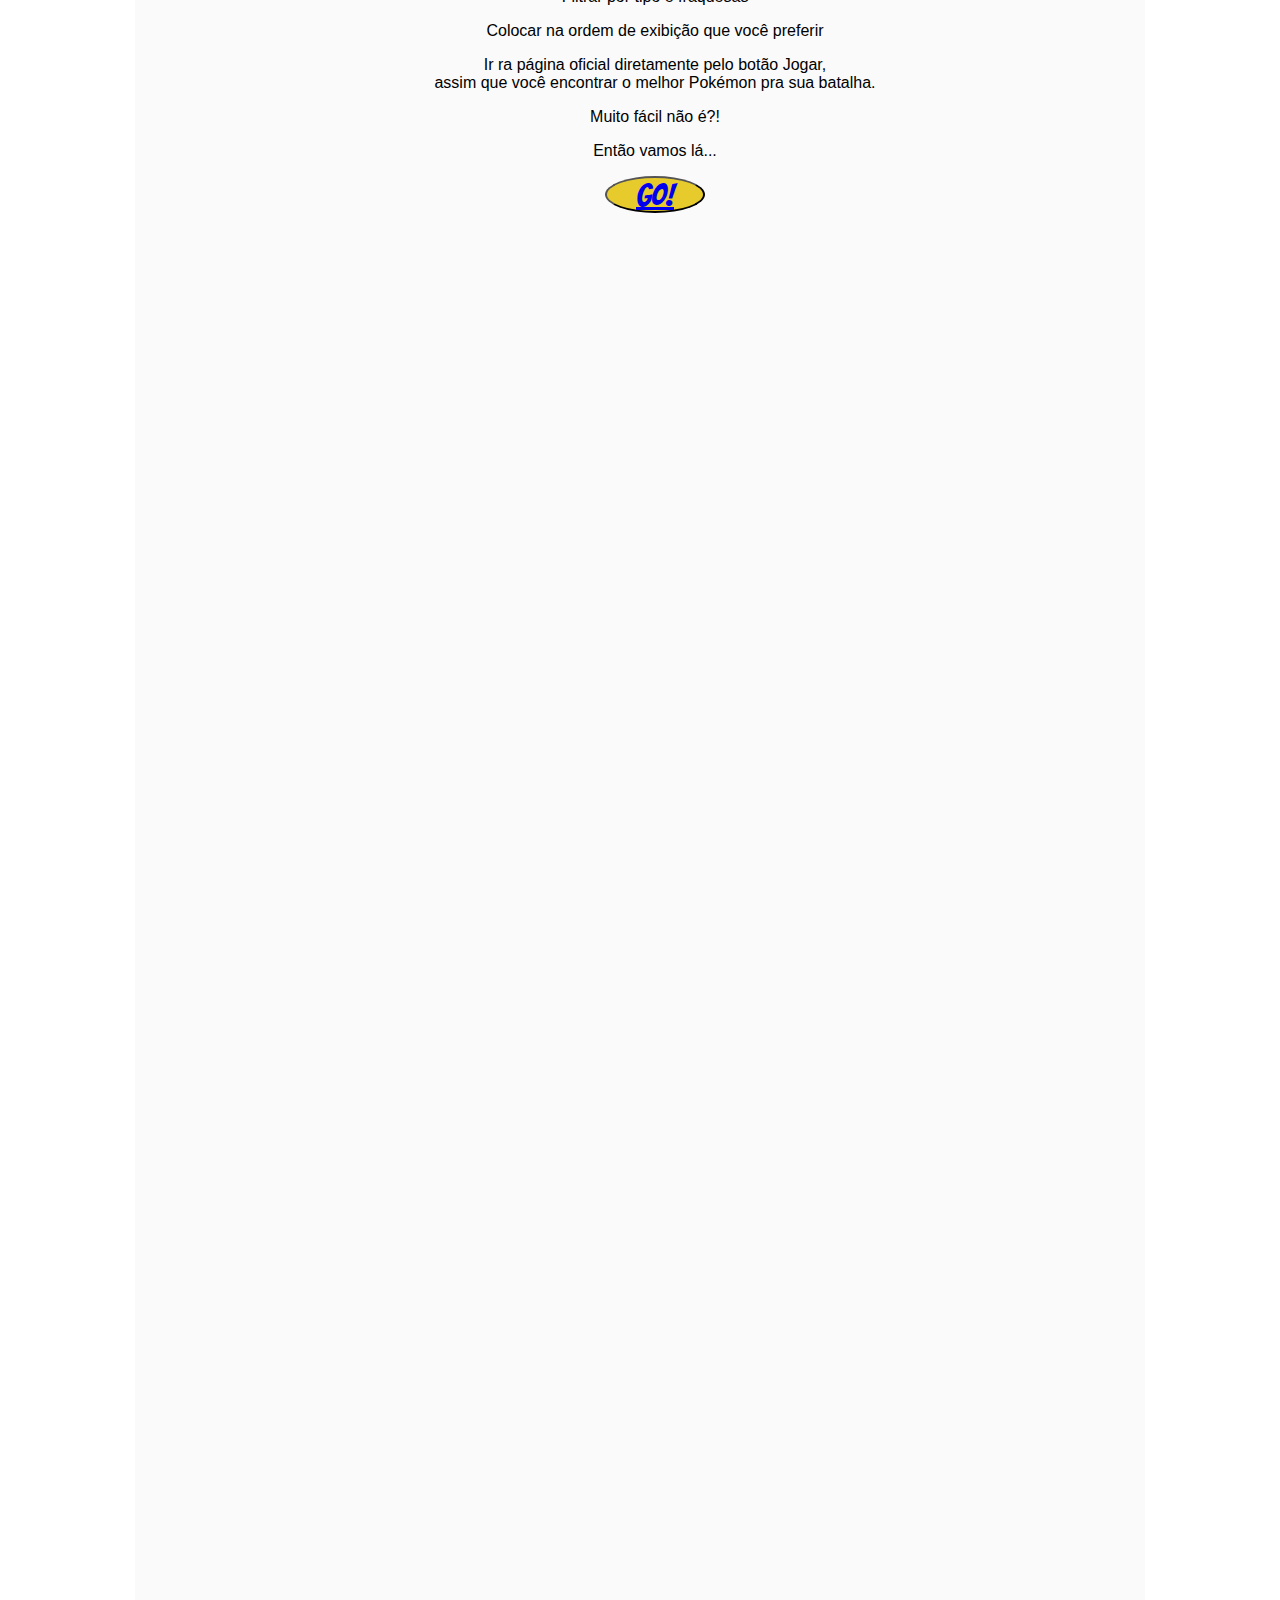
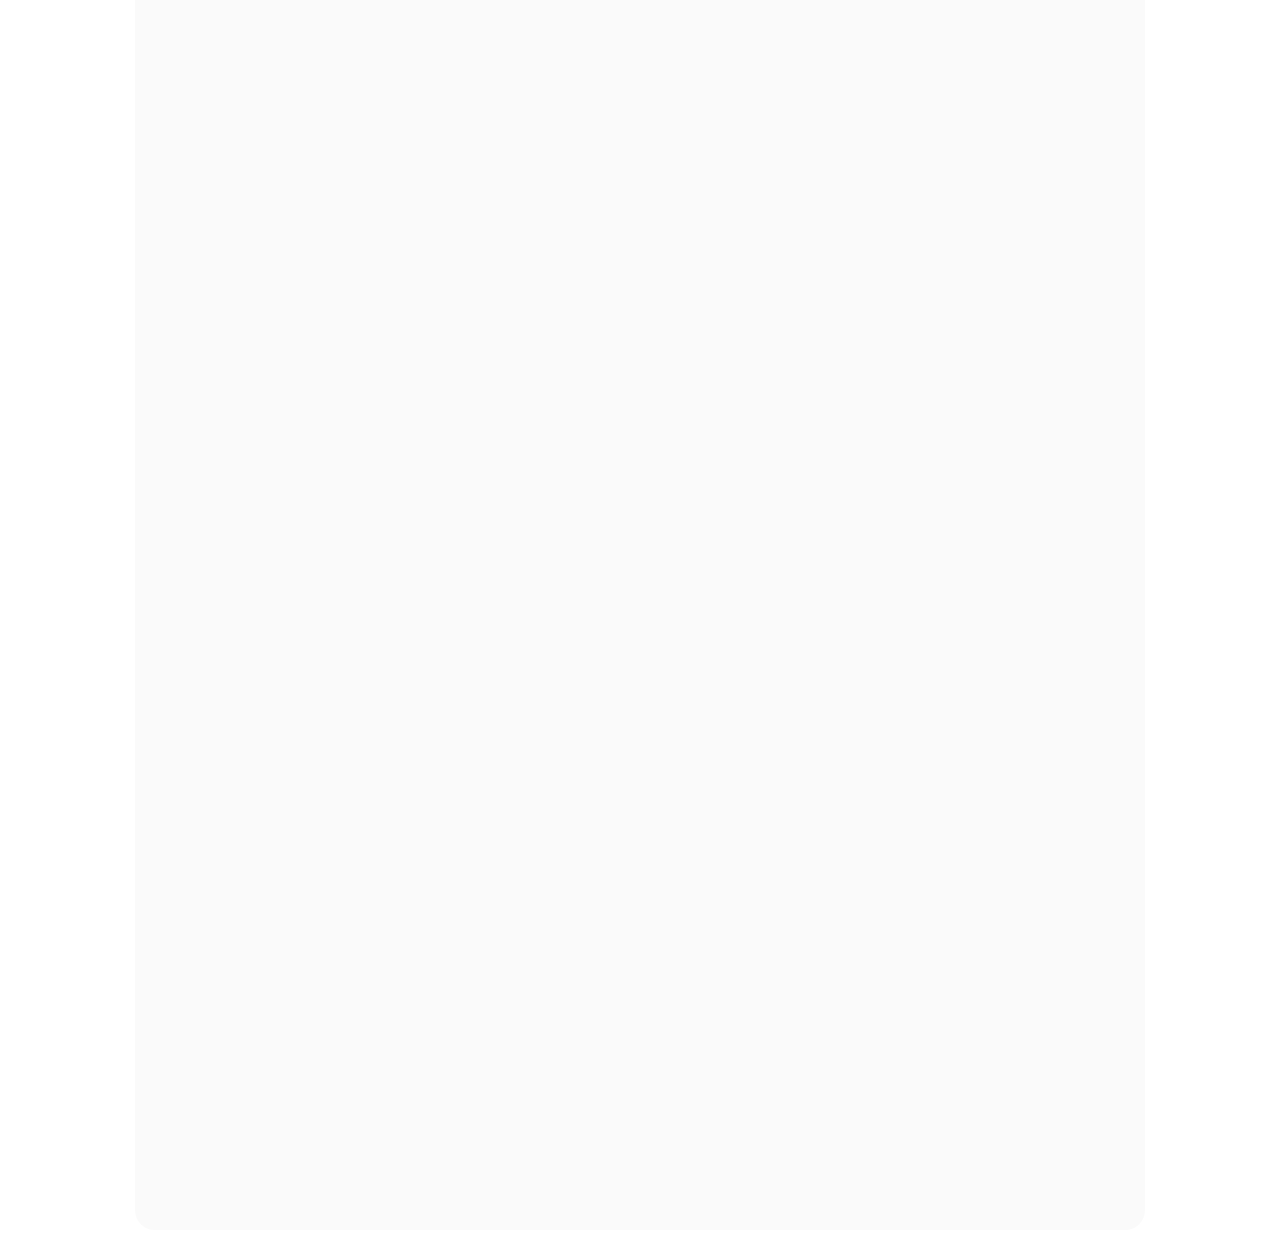
==== commit 3dddcc12: "link protótipo no read me" ====
--- a/src/index.html
+++ b/src/index.html
@@ -28,7 +28,7 @@
           você encontrar o melhor Pokémon pra sua batalha.</p>
             <p>Muito fácil não é?!</p>
       <p> Então vamos lá...</p>
-      <button id="bt-go" class="btn-go"> <a href="personagens.html" target="_blank">Go!</a></button>
+      <button id="bt-go" class="btn-go font-std"> <a href="personagens.html" target="_blank">Go!</a></button>
     </div>
 
     <header>
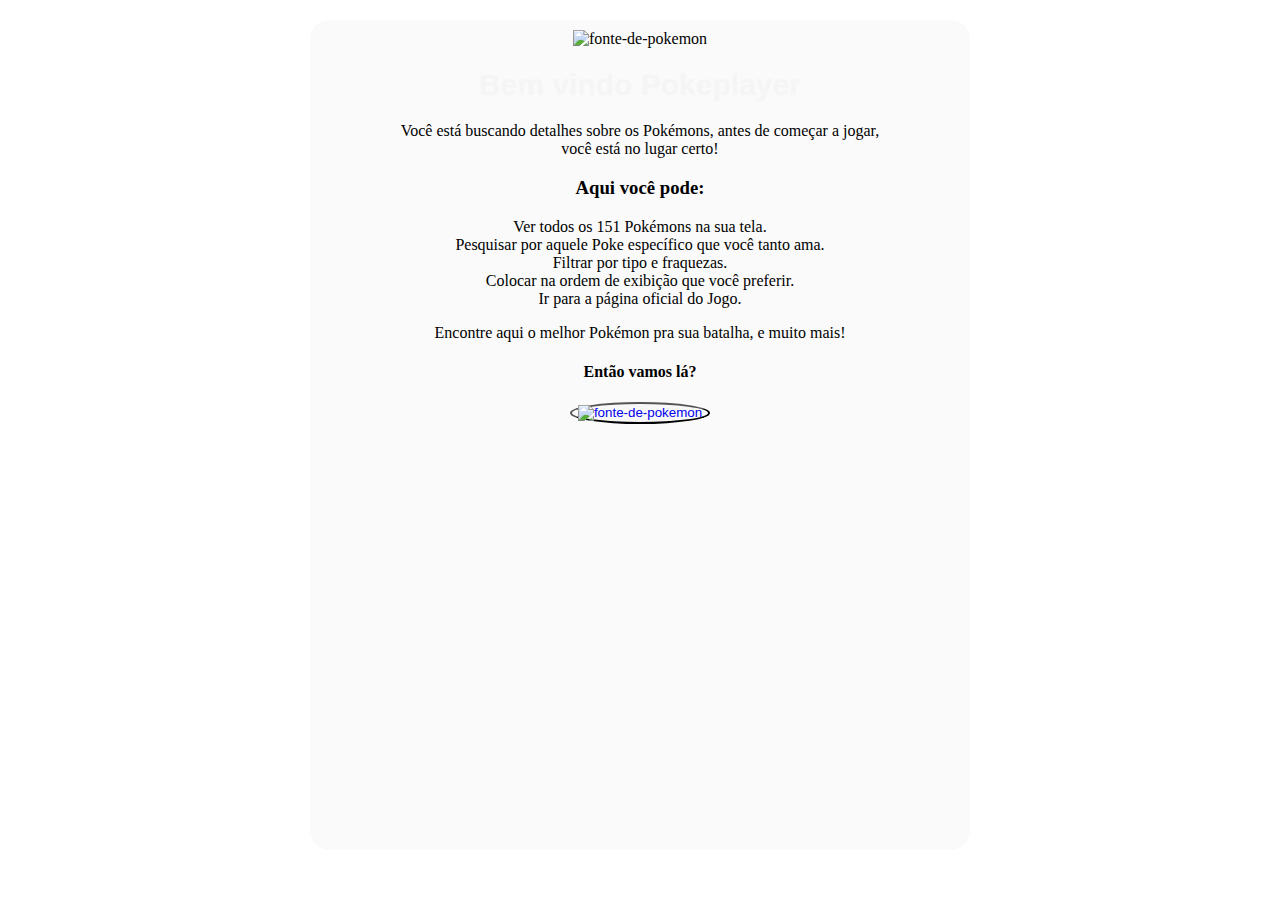
==== commit 9f004da1: "Merge pull request #22 from daianevieira07/master" ====
--- a/src/index.html
+++ b/src/index.html
@@ -5,35 +5,38 @@
   <meta charset="utf-8">
   <meta name="viewport" content="width=device-width,initial-scale=1">
   <title>PokeLovers - Início</title>
-  <link rel="stylesheet" href="image/style.css" />
+  <link rel="stylesheet" href="style.css">
   <link href="https://fonts.googleapis.com/css?family=Bangers&display=swap" rel="stylesheet" />
   <link href="https://fontmeme.com/permalink/200504/2cc51a42227c6a947ddd5a3efd82e6bc.png" rel="stylesheet" />
 
 </head>
 
 <body>
-  <main class="backgray">
-    <div class="presentation .backgray">
-      <img src="https://fontmeme.com/permalink/200504/2cc51a42227c6a947ddd5a3efd82e6bc.png" alt="fonte-de-pokemon" />
-      <h1>Bem vindo Pokeplayer</h1>
-              <p>você está buscando detalhes sobre os Pokémons, antes de começar a jogar, <br />
+
+  <main>
+    <div class="homepage">
+      <header>
+        <img class="image" src="https://fontmeme.com/permalink/200504/2cc51a42227c6a947ddd5a3efd82e6bc.png"
+          alt="fonte-de-pokemon" />
+      </header>
+      <text>
+        <h1>Bem vindo Pokeplayer</h1>
+        <p>Você está buscando detalhes sobre os Pokémons, antes de começar a jogar, <br />
           você está no lugar certo!</p>
-          <p>Aqui você pode:<br />
-        ver todos os 151 Pokémons na sua tela</p>
-        <p>Pesquisar por aquele Poke específico que você já tem o
-          nome</p>
-        <p>Filtrar por tipo e fraquesas</p>
-        <p>Colocar na ordem de exibição que você preferir</p>
-        <p>Ir ra página oficial diretamente pelo botão Jogar, <br /> assim que
-          você encontrar o melhor Pokémon pra sua batalha.</p>
-            <p>Muito fácil não é?!</p>
-      <p> Então vamos lá...</p>
-      <button id="bt-go" class="btn-go font-std"> <a href="personagens.html" target="_blank">Go!</a></button>
-    </div>
+        <h3>Aqui você pode:</h3>
+        <p>Ver todos os 151 Pokémons na sua tela.<br />
+          Pesquisar por aquele Poke específico que você tanto ama.<br />
+          Filtrar por tipo e fraquezas.<br />
+          Colocar na ordem de exibição que você preferir.<br />
+          Ir para a página oficial do Jogo.</p>
+        <p>Encontre aqui o melhor Pokémon pra sua batalha, e muito mais!</p>
+        <h4> Então vamos lá?</h4>
+      </text>
+      <button id="btn-go" class="btn-go"> <a href="personagens.html" target="_blank"><img src="https://fontmeme.com/permalink/200520/e4f2eb75276979230bf63c7d6b087f2a.png" alt="fonte-de-pokemon" border="0"></button>
+        
+      </div>
 
-    <header>
 
-    </header>
     <footer>
 
     </footer>
--- a/src/style.css
+++ b/src/style.css
@@ -0,0 +1,308 @@
+/* * {
+  padding: 0;
+  margin: 0;
+  border: 0;
+  box-sizing: border-box
+} */
+
+html {
+  scroll-behavior: smooth;
+}
+
+body {
+  background-image: url("/src/image/fundoceu.jpeg");
+  background-attachment: fixed;
+  background-repeat: no-repeat;
+  background-size: cover;
+}
+
+.backgray,.homepage {
+  background-color: #f5f5f580;
+}
+
+.column, .column-modal, .calc-area, .menu2 {
+  background-image: linear-gradient(to right, whitesmoke, #f5f5f580, #f5f5f50e);
+}
+
+.font-std, .input, .select {
+  font-family: 'Bangers', cursive;
+}
+
+.menu {
+  display: inline-flex;
+  position: relative;
+  font-size: 15px;
+}
+
+.menu2 {
+  width: 1030px;
+  height: 40px;
+  max-width: 95%;
+  margin-top: 18px;
+  padding-top: 20px;
+  border-radius: 5px;
+  border-color: silver;
+  margin-left: 10px;
+  text-align: center;
+}
+
+.list {
+  list-style-type: none;
+  margin-right: -15;
+}
+
+.calc-area {
+  border-radius: 5px;
+  padding: 5px;
+  position: fixed;
+  top: 120px;
+  margin: 10px;
+  margin-left: 15px;
+}
+
+.div-pokes {
+  display: block;
+  margin-top: 20px;
+}
+
+.main-poke {
+  width: 1000px;
+  max-width: 95%;
+  height: 6000px;
+  border-radius: 20px;
+  right: 100px;
+  position: center;
+  text-align: center;
+  align-content: space-between;
+  display: flex;
+  align-self: center;
+  margin: 20px;
+  margin-left: 120px;
+  padding: 10px;
+}
+
+.homepage {
+  width: 50vw;
+  max-width: 85%;
+  height: 90vh;
+  border-radius: 20px;
+  margin: auto;
+  margin-top: 20px;
+  position: center;
+  align-content: center;
+  text-align: center;
+  padding: 10px;
+  align-content: space-between;
+  display: block;
+}
+
+.column, .column-modal {
+  font-family: 'Bangers', cursive;
+  font: 16px;
+  align-content: center;
+  margin: 10px;
+  border-radius: 20px;
+  border-color: silver;
+  float: left;
+  width: 160px;
+  height: auto;
+  max-height: 680px;
+  padding: 10px;
+}
+
+.column {
+  min-width: fit-content;
+}
+
+.column-modal {
+  width: 270px;
+}
+
+.column:hover, .column-modal:hover {
+  background-color: whitesmoke;
+  border-color: silver;
+  cursor: pointer;
+}
+
+h1 {
+  font-family: Arial, Helvetica, sans-serif;
+  font-size: 30px;
+  color: whitesmoke;
+}
+
+.button {
+  width: 100px;
+  height: auto;
+  border-radius: 30%;
+  color: black;
+  background-color: #e7cb2d;
+}
+
+.btn-go {
+  width: auto;
+  height: auto;
+  border-radius: 50%;
+  position: relative;
+  background-color: #f5f5f580;
+
+}
+
+a:link {
+  text-decoration: none;
+}
+
+.btn-top {
+  bottom: 20px;
+  right: 20px;
+  display: none;
+  position: fixed;
+}
+
+.button:hover, .btn-go:hover {
+  text-decoration: none;
+  color: #4769ff;
+  background-color: #f5f5f5cc;
+  transform: scale(1.08);
+}
+
+.details {
+  display: none;
+  position: fixed;
+  z-index: 1;
+  padding-top: 10px;
+  padding-left: 450px;
+  width: 100%;
+  height: auto;
+  overflow: auto;
+}
+
+.details-content {
+  background-image: url("fundoceu.jpeg");
+  padding: 20px;
+  width: 300px;
+  height: 520px;
+  border: 1px solid #888;
+  border-radius: 10px;
+}
+
+.close {
+  color: #aaaaaa;
+  height: auto;
+  width: auto;
+  float: right;
+  font-size: 28px;
+  font-weight: bold;
+  position: relative;
+}
+
+.close:hover {
+  color: #000;
+  text-decoration: none;
+  cursor: pointer;
+}
+
+::-webkit-scrollbar {
+  width: 12px;
+}
+
+::-webkit-scrollbar-thumb {
+  border-radius: 10px;
+  background-color: #1983caaf;
+}
+
+@media (max-width:768px) {
+
+  .font-std, .input, .select, .column, .column-modal {
+    font-family: Arial, Helvetica, sans-serif;
+  }
+  h1 {
+    font-size: 20px;
+  }
+  .column {
+    width: 38%;
+    float: center;
+    align-items: center;
+    margin-left: 0px;
+    margin-right: 10px;
+  }
+
+  .list {
+    margin-left: 150px;
+    margin-right: 0px;
+    width: auto;
+    display: flexbox;
+  }
+
+  .label {
+    margin-left: -20px;
+    display: none;
+    font: 10px;
+  }
+
+  .menu, .menu2 {
+    width: 270px;
+    max-width: 60%;
+    height: auto;
+    max-height: 90px;
+    margin: 10px;
+    padding: 0px;
+    border-radius: 5px;
+    border-color: silver;
+    align-items: center;
+    justify-content: space-around;
+    align-items: center;
+    align-content: center;
+    display: inline-flexbox;
+  }
+
+  .homepage {
+    width: 85vw;
+    max-width: 90%;
+    height: 600px;
+    max-height: 90%;
+    margin: auto;
+    text-align: center;
+    align-content: space-between;
+    display: block;
+    position: left;
+    text-align: center;
+    padding: 15px;
+  }
+
+  .btn-top {
+    width: 50px;
+    border-radius: 100%;
+  }
+
+  .details {
+    width: 90%;
+    padding-left: 5px;
+    background-color: #f5f5f580;
+    ;
+  }
+
+  .details-content {
+    background-image: url("fundoceu.jpeg");
+    padding: 0px;
+    width: 270px;
+    height: 500px;
+    border: 1px solid #888;
+    border-radius: 10px;
+  }
+
+  .column-modal {
+    font: 12px;
+    margin-left: 20px;
+    border-radius: 20px;
+    border-color: silver;
+    float: left;
+    width: 220px;
+    max-width: 85%;
+    padding: 10px;
+    line-height: 25px;
+  }
+
+  .image {
+    width: 80%;
+  }
+}
